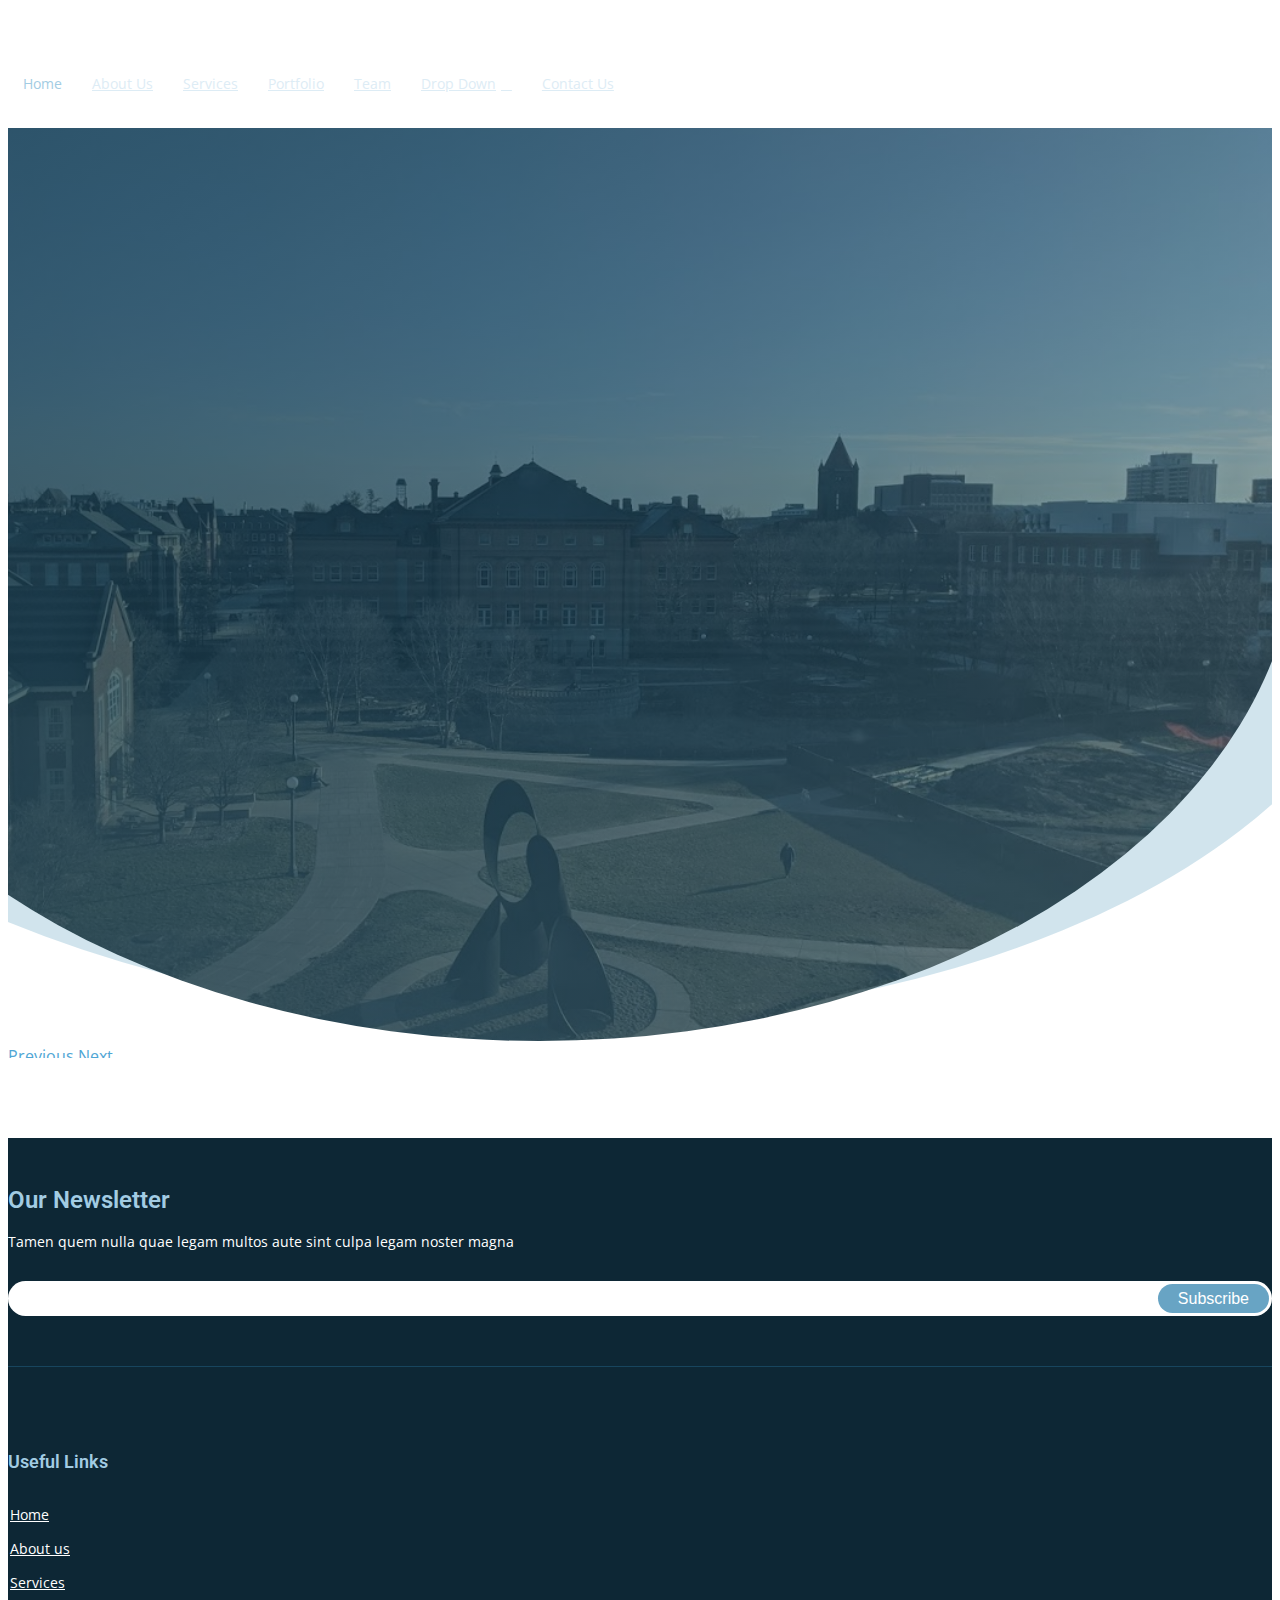
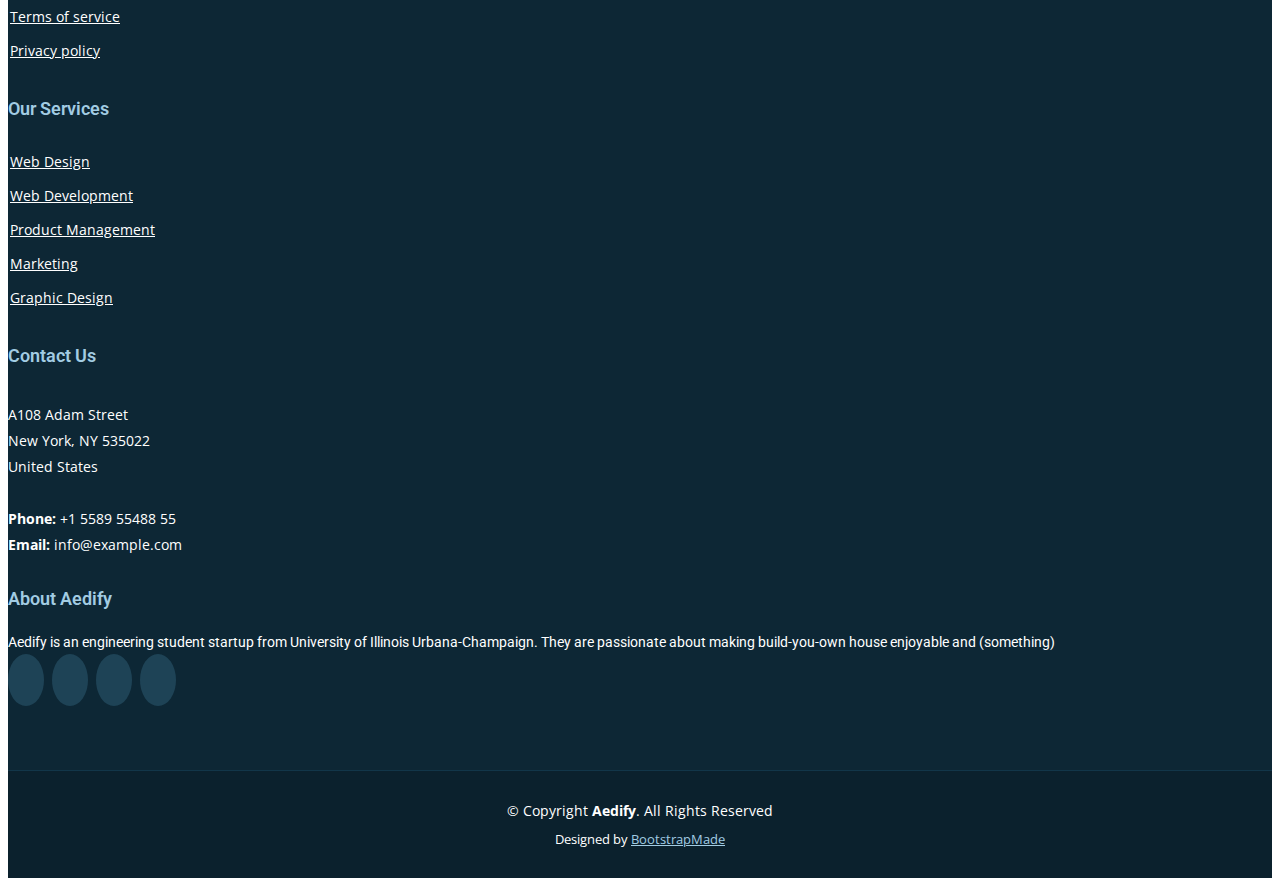
==== index.html @ 58fcf694 "hide main page from Cozad" ====
<!DOCTYPE html>
<html lang="en">

<head>
  <meta charset="utf-8">
  <meta content="width=device-width, initial-scale=1.0" name="viewport">

  <title>Moderna Bootstrap Template - Index</title>
  <meta content="" name="descriptison">
  <meta content="" name="keywords">

  <!-- Favicons -->
  <link href="assets/img/favicon.png" rel="icon">
  <link href="assets/img/apple-touch-icon.png" rel="apple-touch-icon">

  <!-- Google Fonts -->
  <link href="https://fonts.googleapis.com/css?family=Open+Sans:300,300i,400,400i,600,600i,700,700i|Roboto:300,300i,400,400i,500,500i,700,700i&display=swap" rel="stylesheet">

  <!-- Vendor CSS Files -->
  <link href="assets/vendor/bootstrap/css/bootstrap.min.css" rel="stylesheet">
  <link href="assets/vendor/animate.css/animate.min.css" rel="stylesheet">
  <link href="assets/vendor/icofont/icofont.min.css" rel="stylesheet">
  <link href="assets/vendor/boxicons/css/boxicons.min.css" rel="stylesheet">
  <link href="assets/vendor/venobox/venobox.css" rel="stylesheet">
  <link href="assets/vendor/owl.carousel/assets/owl.carousel.min.css" rel="stylesheet">
  <link href="assets/vendor/aos/aos.css" rel="stylesheet">

  <!-- Template Main CSS File -->
  <link href="assets/css/style.css" rel="stylesheet">

  <!-- =======================================================
  * Template Name: Moderna - v2.0.0
  * Template URL: https://bootstrapmade.com/free-bootstrap-template-corporate-moderna/
  * Author: BootstrapMade.com
  * License: https://bootstrapmade.com/license/
  ======================================================== -->
</head>

<body>

  <!-- ======= Header ======= -->
  <header id="header" class="fixed-top header-transparent">
    <div class="container">

      <div class="logo float-left">
        <h1 class="text-light"><a href="index.html"><span>Aedify</span></a></h1>
        <!-- Uncomment below if you prefer to use an image logo -->
        <!-- <a href="index.html"><img src="assets/img/logo.png" alt="" class="img-fluid"></a>-->
      </div>

      <nav class="nav-menu float-right d-none d-lg-block">
        <ul>
          <li class="active"><a href="index.html">Home</a></li>
          <li><a href="about.html">About Us</a></li>
          <li><a href="services.html">Services</a></li>
          <li><a href="portfolio.html">Portfolio</a></li>
          <li><a href="team.html">Team</a></li>
          <li class="drop-down"><a href="">Drop Down</a>
            <ul>
              <li><a href="#">Drop Down 1</a></li>
              <li class="drop-down"><a href="#">Drop Down 2</a>
                <ul>
                  <li><a href="#">Deep Drop Down 1</a></li>
                  <li><a href="#">Deep Drop Down 2</a></li>
                  <li><a href="#">Deep Drop Down 3</a></li>
                  <li><a href="#">Deep Drop Down 4</a></li>
                  <li><a href="#">Deep Drop Down 5</a></li>
                </ul>
              </li>
              <li><a href="#">Drop Down 3</a></li>
              <li><a href="#">Drop Down 4</a></li>
              <li><a href="#">Drop Down 5</a></li>
            </ul>
          </li>
          <li><a href="contact.html">Contact Us</a></li>
        </ul>
      </nav>


            <!-- .nav-menu -->
      <!--tesla template starts here-->
                <!-- Test -->
      <!--<ul class="side_nav-container tds-list">
              <li data-gtm-event="navigation" data-gtm-location="left nav" data-gtm-drawer="showcase--eHDot-oGchg" class="side_nav-item side_nav-item--selected" data-title="tesla">
                <div class="side_nav-tab"></div>
                <div class="side_nav-label" data-button-text="Tesla">Tesla</div>
              </li>
              <li data-gtm-event="navigation" data-gtm-location="left nav" data-gtm-drawer="showcase--oMA-XozZc-k" class="side_nav-item" data-title="powereverything">
                <div class="side_nav-tab"></div>
                <div class="side_nav-label" data-button-text="Power Everything">Power Everything</div>
              </li>
              <li data-gtm-event="navigation" data-gtm-location="left nav" data-gtm-drawer="showcase--5p_VgtRr8a0" class="side_nav-item" data-title="teslaaccessories">
                <div class="side_nav-tab"></div>
                <div class="side_nav-label" data-button-text="Tesla Accessories">Tesla Accessories</div>
              </li>
              <li data-gtm-event="navigation" data-gtm-location="left nav" data-gtm-drawer="showcase--9THHwCMd300" class="side_nav-item " data-title="modely">
                <div class="side_nav-tab"></div>
                <div class="side_nav-label" data-button-text="Model Y">Model Y</div>
              </li></ul>
  <!  <tesla template ends here-->
    </div>
  </header><!-- End Header -->

  <!-- ======= Hero Section ======= -->
  <section id="hero" class="d-flex justify-cntent-center align-items-center">
    <div id="heroCarousel" class="container carousel carousel-fade" data-ride="carousel">

      <!-- Slide 1 -->
      <div class="carousel-item active">
        <div class="carousel-container">
          <h2 class="animated fadeInDown">Welcome to <span>Aedify</span></h2>
          <p class="animated fadeInUp">Aedify aims to achieve construction 4.0 for single family home by facilitating the process through transparent schedule updating, RFID tracking and streamlined permitting/financing services</p>
          <a href="" class="btn-get-started animated fadeInUp">Read More</a>
        </div>
      </div>

      <!-- Slide 2 -->
      <div class="carousel-item">
        <div class="carousel-container">
          <h2 class="animated fadeInDown">Lorem Ipsum Dolor</h2>
          <p class="animated fadeInUp">Ut velit est quam dolor ad a aliquid qui aliquid. Sequi ea ut et est quaerat sequi nihil ut aliquam. Occaecati alias dolorem mollitia ut. Similique ea voluptatem. Esse doloremque accusamus repellendus deleniti vel. Minus et tempore modi architecto.</p>
          <a href="" class="btn-get-started animated fadeInUp">Read More</a>
        </div>
      </div>

      <!-- Slide 3 -->
      <div class="carousel-item">
        <div class="carousel-container">
          <h2 class="animated fadeInDown">Sequi ea ut et est quaerat</h2>
          <p class="animated fadeInUp">Ut velit est quam dolor ad a aliquid qui aliquid. Sequi ea ut et est quaerat sequi nihil ut aliquam. Occaecati alias dolorem mollitia ut. Similique ea voluptatem. Esse doloremque accusamus repellendus deleniti vel. Minus et tempore modi architecto.</p>
          <a href="" class="btn-get-started animated fadeInUp">Read More</a>
        </div>
      </div>

      <a class="carousel-control-prev" href="#heroCarousel" role="button" data-slide="prev">
        <span class="carousel-control-prev-icon bx bx-chevron-left" aria-hidden="true"></span>
        <span class="sr-only">Previous</span>
      </a>

      <a class="carousel-control-next" href="#heroCarousel" role="button" data-slide="next">
        <span class="carousel-control-next-icon bx bx-chevron-right" aria-hidden="true"></span>
        <span class="sr-only">Next</span>
      </a>

    </div>
  </section><!-- End Hero -->

  <main id="main">

    <!-- ======= Services Section ======= -->
    <!--hide from Cozad





    <section class="services">
      <div class="container">

        <div class="row">
          <div class="col-md-4 col-lg-3 d-flex align-items-stretch" data-aos="fade-up">
            <div class="icon-box icon-box-pink">
              <div class="icon"><i class="bx bxl-dribbble"></i></div>
              <h4 class="title"><a href="">Step 1</a></h4>
              <p class="description">Select a design</p>
            </div>
          </div>

          <div class="col-md-4 col-lg-3 d-flex align-items-stretch" data-aos="fade-up" data-aos-delay="100">
            <div class="icon-box icon-box-cyan">
              <div class="icon"><i class="bx bx-file"></i></div>
              <h4 class="title"><a href="">Step 2</a></h4>
              <p class="description">Select financing + analytics plan</p>
            </div>
          </div>

          <div class="col-md-4 col-lg-3 d-flex align-items-stretch" data-aos="fade-up" data-aos-delay="300">
            <div class="icon-box icon-box-green">
              <div class="icon"><i class="bx bx-tachometer"></i></div>
              <h4 class="title"><a href="">Step 3</a></h4>
              <p class="description">Permitting forms autofill</p>
            </div>
          </div>

          <div class="col-md-4 col-lg-3 d-flex align-items-stretch" data-aos="fade-up" data-aos-delay="400">
            <div class="icon-box icon-box-purple">
              <div class="icon"><i class="bx bx-world"></i></div>
              <h4 class="title"><a href="">Step 4</a></h4>
              <p class="description">Select external experts</p>
            </div>
          </div>

          <div class="col-md-4 col-lg-3 d-flex align-items-stretch" data-aos="fade-up" data-aos-delay="500">
            <div class="icon-box icon-box-blue">
              <div class="icon"><i class="bx bx-world"></i></div>
              <h4 class="title"><a href="">Step 5</a></h4>
              <p class="description">Handle billing</p>
            </div>
          </div>
        </div>

      </div>
    </section><!-- End Services Section -->

    <!-- ======= Why Us Section ======= -->
    <!--hide from Cozad
    <section class="why-us section-bg" data-aos="fade-up" date-aos-delay="200">
      <div class="container">

        <div class="row">
          <div class="col-lg-6 video-box">
            <img src="assets/img/why-us.jpg" class="img-fluid" alt="">
            <a href="https://www.youtube.com/watch?v=jDDaplaOz7Q" class="venobox play-btn mb-4" data-vbtype="video" data-autoplay="true"></a>
            <h4 class="title"><a href="">we replace this video into our own step-by-step video, 2-min long</a></h4>
          </div>

          <div class="col-lg-6 d-flex flex-column justify-content-center p-5">

            <div class="icon-box">
              <div class="icon"><i class="bx bx-fingerprint"></i></div>
              <h4 class="title"><a href="">(I don't know what this is)Lorem Ipsum</a></h4>
              <p class="description">Voluptatum deleniti atque corrupti quos dolores et quas molestias excepturi sint occaecati cupiditate non provident</p>
            </div>

            <div class="icon-box">
              <div class="icon"><i class="bx bx-gift"></i></div>
              <h4 class="title"><a href="">(I don't know what this is)Nemo Enim</a></h4>
              <p class="description">At vero eos et accusamus et iusto odio dignissimos ducimus qui blanditiis praesentium voluptatum deleniti atque</p>
            </div>

          </div>
        </div>

      </div>
    </section><!-- End Why Us Section -->

    <!-- ======= Features Section ======= -->
    <!--hide from Cozad
    <section class="features">
      <div class="container">

        <div class="section-title">
          <h2>Features</h2>
          <p>Building your customized home is not a chaos anymore! With the service of Aedify, we walk you through all the steps and materials you need in 5 mins!</p>
        </div>

        <div class="row" data-aos="fade-up">
          <div class="col-md-5">
            <img src="assets/img/features-1.svg" class="img-fluid" alt="">
          </div>
          <div class="col-md-7 pt-4">
            <h3>Choosing an afforable, highly customized plan</h3>
            <p class="font-italic">
              say something here
            </p>
            <ul>
              <li><i class="icofont-check"></i> Buy drawing</li>
              <li><i class="icofont-check"></i> Buy service combo</li>
            </ul>
          </div>
        </div>

        <div class="row" data-aos="fade-up">
          <div class="col-md-5 order-1 order-md-2">
            <img src="assets/img/features-2.svg" class="img-fluid" alt="">
          </div>
          <div class="col-md-7 pt-5 order-2 order-md-1">
            <h3>Selecting financing + analytics plan</h3>
            <p class="font-italic">
              say something here
            </p>
            <p>
              plans are: (who's research is this?)
            </p>
          </div>
        </div>

        <div class="row" data-aos="fade-up">
          <div class="col-md-5">
            <img src="assets/img/features-3.svg" class="img-fluid" alt="">
          </div>
          <div class="col-md-7 pt-5">
            <h3>Permitting illustration and autofill</h3>
            <p>say something here</p>
            <ul>
              <li><i class="icofont-check"></i> (the first step of permitting) </li>
              <li><i class="icofont-check"></i> (the second step of permitting)</li>
              <li><i class="icofont-check"></i> (the third step of permitting)</li>
            </ul>
          </div>
        </div>

        <div class="row" data-aos="fade-up">
          <div class="col-md-5 order-1 order-md-2">
            <img src="assets/img/features-4.svg" class="img-fluid" alt="">
          </div>
          <div class="col-md-7 pt-5 order-2 order-md-1">
            <h3>Who are the experts on board</h3>
            <p class="font-italic">
              To build a house, you need builder (construction teams), designer (architects), engineers......
            </p>
            <p>
              say something here.
            </p>
          </div>
        </div>

        <div class="row" data-aos="fade-up">
          <div class="col-md-5 order-1 order-md-2">
            <img src="assets/img/features-4.svg" class="img-fluid" alt="">
          </div>
          <div class="col-md-7 pt-5 order-2 order-md-1">
            <h3>Handling billings</h3>
            <p class="font-italic">
              Here are all the billing forms you need to fill out:
            </p>
            <p>
              (form 1)
              (form 2)
              (form 3)
            </p>
          </div>
        </div>
      </div>
    </section><!-- End Features Section -->

  </main><!-- End #main -->

  <!-- ======= Footer ======= -->
  <footer id="footer" data-aos="fade-up" data-aos-easing="ease-in-out" data-aos-duration="500">

    <div class="footer-newsletter">
      <div class="container">
        <div class="row">
          <div class="col-lg-6">
            <h4>Our Newsletter</h4>
            <p>Tamen quem nulla quae legam multos aute sint culpa legam noster magna</p>
          </div>
          <div class="col-lg-6">
            <form action="" method="post">
              <input type="email" name="email"><input type="submit" value="Subscribe">
            </form>
          </div>
        </div>
      </div>
    </div>

    <div class="footer-top">
      <div class="container">
        <div class="row">

          <div class="col-lg-3 col-md-6 footer-links">
            <h4>Useful Links</h4>
            <ul>
              <li><i class="bx bx-chevron-right"></i> <a href="#">Home</a></li>
              <li><i class="bx bx-chevron-right"></i> <a href="#">About us</a></li>
              <li><i class="bx bx-chevron-right"></i> <a href="#">Services</a></li>
              <li><i class="bx bx-chevron-right"></i> <a href="#">Terms of service</a></li>
              <li><i class="bx bx-chevron-right"></i> <a href="#">Privacy policy</a></li>
            </ul>
          </div>

          <div class="col-lg-3 col-md-6 footer-links">
            <h4>Our Services</h4>
            <ul>
              <li><i class="bx bx-chevron-right"></i> <a href="#">Web Design</a></li>
              <li><i class="bx bx-chevron-right"></i> <a href="#">Web Development</a></li>
              <li><i class="bx bx-chevron-right"></i> <a href="#">Product Management</a></li>
              <li><i class="bx bx-chevron-right"></i> <a href="#">Marketing</a></li>
              <li><i class="bx bx-chevron-right"></i> <a href="#">Graphic Design</a></li>
            </ul>
          </div>

          <div class="col-lg-3 col-md-6 footer-contact">
            <h4>Contact Us</h4>
            <p>
              A108 Adam Street <br>
              New York, NY 535022<br>
              United States <br><br>
              <strong>Phone:</strong> +1 5589 55488 55<br>
              <strong>Email:</strong> info@example.com<br>
            </p>

          </div>

          <div class="col-lg-3 col-md-6 footer-info">
            <h3>About Aedify</h3>
            <p>Aedify is an engineering student startup from University of Illinois Urbana-Champaign. They are passionate about making build-you-own house enjoyable and (something)</p>
            <div class="social-links mt-3">
              <a href="#" class="twitter"><i class="bx bxl-twitter"></i></a>
              <a href="#" class="facebook"><i class="bx bxl-facebook"></i></a>
              <a href="#" class="instagram"><i class="bx bxl-instagram"></i></a>
              <a href="#" class="linkedin"><i class="bx bxl-linkedin"></i></a>
            </div>
          </div>

        </div>
      </div>
    </div>

    <div class="container">
      <div class="copyright">
        &copy; Copyright <strong><span>Aedify</span></strong>. All Rights Reserved
      </div>
      <div class="credits">
        <!-- All the links in the footer should remain intact. -->
        <!-- You can delete the links only if you purchased the pro version. -->
        <!-- Licensing information: https://bootstrapmade.com/license/ -->
        <!-- Purchase the pro version with working PHP/AJAX contact form: https://bootstrapmade.com/free-bootstrap-template-corporate-moderna/ -->
        Designed by <a href="https://bootstrapmade.com/">BootstrapMade</a>
      </div>
    </div>
  </footer><!-- End Footer -->

  <a href="#" class="back-to-top"><i class="icofont-simple-up"></i></a>

  <!-- Vendor JS Files -->
  <script src="assets/vendor/jquery/jquery.min.js"></script>
  <script src="assets/vendor/bootstrap/js/bootstrap.bundle.min.js"></script>
  <script src="assets/vendor/jquery.easing/jquery.easing.min.js"></script>
  <script src="assets/vendor/php-email-form/validate.js"></script>
  <script src="assets/vendor/venobox/venobox.min.js"></script>
  <script src="assets/vendor/waypoints/jquery.waypoints.min.js"></script>
  <script src="assets/vendor/counterup/counterup.min.js"></script>
  <script src="assets/vendor/owl.carousel/owl.carousel.min.js"></script>
  <script src="assets/vendor/isotope-layout/isotope.pkgd.min.js"></script>
  <script src="assets/vendor/aos/aos.js"></script>

  <!-- Template Main JS File -->
  <script src="assets/js/main.js"></script>

</body>

</html>
---- assets/css/style.css ----
/**
* Template Name: Moderna - v2.0.0
* Template URL: https://bootstrapmade.com/free-bootstrap-template-corporate-moderna/
* Author: BootstrapMade.com
* License: https://bootstrapmade.com/license/
*/

/*--------------------------------------------------------------
# General
--------------------------------------------------------------*/
body {
  font-family: "Open Sans", sans-serif;
  color: #444;
}

a {
  color: #4fa6d5;
}

a:hover {
  color: #45beff;
  text-decoration: none;
}

h1, h2, h3, h4, h5, h6, .font-primary {
  font-family: "Roboto", sans-serif;
}

/*--------------------------------------------------------------
# Back to top button
--------------------------------------------------------------*/
.back-to-top {
  position: fixed;
  display: none;
  width: 40px;
  height: 40px;
  border-radius: 3px;
  right: 15px;
  bottom: 15px;
  background: #68A4C4;
  color: #fff;
  transition: display 0.5s ease-in-out;
  z-index: 99999;
}

.back-to-top i {
  font-size: 24px;
  position: absolute;
  top: 8px;
  left: 8px;
}

.back-to-top:hover {
  color: #fff;
  background: #85b6cf;
  transition: background 0.2s ease-in-out;
}

/*--------------------------------------------------------------
# Header
--------------------------------------------------------------*/
#header {
  height: 80px;
  transition: all 0.5s;
  z-index: 997;
  transition: all 0.5s;
  padding: 20px 0;
  background: #1e4356;
}

#header.header-transparent {
  background: none;
}

#header.header-scrolled {
  background: rgba(30, 67, 86, 0.8);
  height: 60px;
  padding: 10px 0;
}

#header .logo h1 {
  font-size: 28px;
  margin: 0;
  padding: 4px 0;
  line-height: 1;
  font-weight: 400;
  letter-spacing: 3px;
  text-transform: uppercase;
}

#header .logo h1 a, #header .logo h1 a:hover {
  color: #fff;
  text-decoration: none;
}

#header .logo img {
  padding: 0;
  margin: 0;
  max-height: 40px;
}

#main {
  margin-top: 80px;
}

/*--------------------------------------------------------------
# Navigation Menu
--------------------------------------------------------------*/
/* Desktop Navigation */
.nav-menu, .nav-menu * {
  margin: 0;
  padding: 0;
  list-style: none;
}

.nav-menu > ul > li {
  position: relative;
  white-space: nowrap;
  float: left;
}

.nav-menu a {
  display: block;
  position: relative;
  color: #ddecf5;
  padding: 10px 15px;
  transition: 0.3s;
  font-size: 14px;
  font-family: "Open Sans", sans-serif;
}

.nav-menu a:hover, .nav-menu .active > a, .nav-menu li:hover > a {
  color: #a2cce3;
  text-decoration: none;
}

.nav-menu .drop-down ul {
  display: block;
  position: absolute;
  left: 0;
  top: calc(100% - 30px);
  z-index: 99;
  opacity: 0;
  visibility: hidden;
  padding: 10px 0;
  background: #fff;
  box-shadow: 0px 0px 30px rgba(127, 137, 161, 0.25);
  transition: ease all 0.3s;
}

.nav-menu .drop-down:hover > ul {
  opacity: 1;
  top: 100%;
  visibility: visible;
}

.nav-menu .drop-down li {
  min-width: 180px;
  position: relative;
}

.nav-menu .drop-down ul a {
  padding: 10px 20px;
  font-size: 14px;
  font-weight: 500;
  text-transform: none;
  color: #1c3745;
}

.nav-menu .drop-down ul a:hover, .nav-menu .drop-down ul .active > a, .nav-menu .drop-down ul li:hover > a {
  color: #68A4C4;
}

.nav-menu .drop-down > a:after {
  content: "\ea99";
  font-family: IcoFont;
  padding-left: 5px;
}

.nav-menu .drop-down .drop-down ul {
  top: 0;
  left: calc(100% - 30px);
}

.nav-menu .drop-down .drop-down:hover > ul {
  opacity: 1;
  top: 0;
  left: 100%;
}

.nav-menu .drop-down .drop-down > a {
  padding-right: 35px;
}

.nav-menu .drop-down .drop-down > a:after {
  content: "\eaa0";
  font-family: IcoFont;
  position: absolute;
  right: 15px;
}

@media (max-width: 1366px) {
  .nav-menu .drop-down .drop-down ul {
    left: -90%;
  }
  .nav-menu .drop-down .drop-down:hover > ul {
    left: -100%;
  }
  .nav-menu .drop-down .drop-down > a:after {
    content: "\ea9d";
  }
}

/* Mobile Navigation */
.mobile-nav {
  position: fixed;
  top: 0;
  bottom: 0;
  z-index: 9999;
  overflow-y: auto;
  left: -260px;
  width: 260px;
  padding-top: 18px;
  background: #1e4356;
  transition: 0.4s;
}

.mobile-nav * {
  margin: 0;
  padding: 0;
  list-style: none;
}

.mobile-nav a {
  display: block;
  position: relative;
  color: #ddecf5;
  padding: 10px 20px;
  font-weight: 500;
}

.mobile-nav a:hover, .mobile-nav .active > a, .mobile-nav li:hover > a {
  color: #a2cce3;
  text-decoration: none;
}

.mobile-nav .drop-down > a:after {
  content: "\ea99";
  font-family: IcoFont;
  padding-left: 10px;
  position: absolute;
  right: 15px;
}

.mobile-nav .active.drop-down > a:after {
  content: "\eaa0";
}

.mobile-nav .drop-down > a {
  padding-right: 35px;
}

.mobile-nav .drop-down ul {
  display: none;
  overflow: hidden;
}

.mobile-nav .drop-down li {
  padding-left: 20px;
}

.mobile-nav-toggle {
  position: fixed;
  right: 15px;
  top: 15px;
  z-index: 9998;
  border: 0;
  background: none;
  font-size: 24px;
  transition: all 0.4s;
  outline: none !important;
  line-height: 1;
  cursor: pointer;
  text-align: right;
}

.mobile-nav-toggle i {
  color: #fff;
}

.mobile-nav-overly {
  width: 100%;
  height: 100%;
  z-index: 9997;
  top: 0;
  left: 0;
  position: fixed;
  background: rgba(30, 67, 86, 0.9);
  overflow: hidden;
  display: none;
}

.mobile-nav-active {
  overflow: hidden;
}

.mobile-nav-active .mobile-nav {
  left: 0;
}

.mobile-nav-active .mobile-nav-toggle i {
  color: #fff;
}

/*--------------------------------------------------------------
# Hero Section
--------------------------------------------------------------*/
#hero {
  width: 100%;
  height: 90vh;
  overflow: hidden;
  position: relative;
}

#hero::after {
  content: '';
  position: absolute;
  left: 00%;
  top: 00%;
  width: 120%;
  height: 110%;
  background: linear-gradient(to right, rgba(30, 67, 86, 0.8), rgba(30, 67, 86, 0.5)), url("../img/bardeen.jpg") center top no-repeat fixed;
  background-size: 100%;
  z-index: 0;
  border-radius: 0 0 50% 50%;
  transform: translateX(-15%) translateY(-110px) rotate(0deg);
}

#hero::before {
  content: '';
  position: absolute;
  left: 40%;
  top: -10%;
  width: 140%;
  height: 105%;
  background: #68A4C4;
  opacity: 0.3;
  z-index: 0;
  border-radius: 0 0 50% 50%;
  transform: translateX(-50%) translateY(10px) rotate(2deg);
}

#hero .carousel-container {
  display: flex;
  justify-content: center;
  align-items: center;
  flex-direction: column;
  text-align: center;
  bottom: 0;
  top: 0;
  left: 0;
  right: 0;
}

#hero h2 {
  color: #fff;
  margin-bottom: 30px;
  font-size: 48px;
  font-weight: 700;
}

#hero p {
  width: 80%;
  -webkit-animation-delay: 0.4s;
  animation-delay: 0.4s;
  margin: 0 auto 30px auto;
  color: #fff;
}

#hero .carousel-control-prev, #hero .carousel-control-next {
  width: 10%;
}

#hero .carousel-control-next-icon, #hero .carousel-control-prev-icon {
  background: none;
  font-size: 48px;
  line-height: 1;
  width: auto;
  height: auto;
}

#hero .btn-get-started {
  font-family: "Roboto", sans-serif;
  font-weight: 500;
  font-size: 14px;
  letter-spacing: 1px;
  display: inline-block;
  padding: 12px 32px;
  border-radius: 50px;
  transition: 0.5s;
  line-height: 1;
  margin: 10px;
  color: #fff;
  -webkit-animation-delay: 0.8s;
  animation-delay: 0.8s;
  border: 2px solid #68A4C4;
}

#hero .btn-get-started:hover {
  background: #68A4C4;
  color: #fff;
  text-decoration: none;
}

@media (min-width: 1024px) {
  #hero p {
    width: 60%;
  }
  #hero .carousel-control-prev, #hero .carousel-control-next {
    width: 5%;
  }
}

@media (max-width: 768px) {
  #hero h2 {
    font-size: 28px;
  }
  #hero::after {
    width: 180%;
    height: 95%;
    border-radius: 0 0 50% 50%;
    transform: translateX(-50%) rotate(0deg);
  }
  #hero::before {
    top: 0;
    width: 180%;
    height: 94%;
    border-radius: 0 0 50% 50%;
    transform: translateX(-50%) translateY(20px) rotate(4deg);
  }
}

@media (max-width: 575px) {
  #hero::after {
    left: 40%;
    top: 0;
    width: 200%;
    height: 95%;
    border-radius: 0 0 50% 50%;
    transform: translateX(-50%) rotate(0deg);
  }
  #hero::before {
    left: 50%;
    top: 0;
    width: 200%;
    height: 94%;
    border-radius: 0 0 50% 50%;
    transform: translateX(-50%) translateY(20px) rotate(4deg);
  }
}

/*--------------------------------------------------------------
# Sections General
--------------------------------------------------------------*/
section {
  padding: 60px 0;
}

.section-bg {
  background-color: #f3f8fa;
}

.section-title {
  text-align: center;
  padding-bottom: 30px;
}

.section-title h2 {
  font-size: 28px;
  font-weight: 400;
  margin-bottom: 20px;
  padding-bottom: 20px;
  position: relative;
}

.section-title h2::before {
  content: '';
  position: absolute;
  display: block;
  width: 120px;
  height: 1px;
  background: #ddd;
  bottom: 1px;
  left: calc(50% - 60px);
}

.section-title h2::after {
  content: '';
  position: absolute;
  display: block;
  width: 40px;
  height: 3px;
  background: #68A4C4;
  bottom: 0;
  left: calc(50% - 20px);
}

.section-title p {
  margin-bottom: 0;
}

/*--------------------------------------------------------------
# Breadcrumbs
--------------------------------------------------------------*/
.breadcrumbs {
  padding: 15px 0;
  background-color: #f3f8fa;
  min-height: 40px;
}

.breadcrumbs h2 {
  font-size: 28px;
  font-weight: 300;
}

.breadcrumbs ol {
  display: flex;
  flex-wrap: wrap;
  list-style: none;
  padding: 0;
  margin: 0;
}

.breadcrumbs ol li + li {
  padding-left: 10px;
}

.breadcrumbs ol li + li::before {
  display: inline-block;
  padding-right: 10px;
  color: #6c757d;
  content: "/";
}

@media (max-width: 768px) {
  .breadcrumbs .d-flex {
    display: block !important;
  }
  .breadcrumbs ol {
    display: block;
  }
  .breadcrumbs ol li {
    display: inline-block;
  }
}

/*--------------------------------------------------------------
# Our Services
--------------------------------------------------------------*/
.services {
  padding-bottom: 20px;
}

.services .icon-box {
  padding: 30px;
  position: relative;
  overflow: hidden;
  margin: 0  0 40px 0;
  background: #fff;
  box-shadow: 0 5px 26px 0 rgba(68, 88, 144, 0.14);
  transition: all 0.3s ease-in-out;
  text-align: center;
  border: 1px solid #fff;
}

.services .icon {
  margin: 0 auto 20px auto;
  padding-top: 17px;
  display: inline-block;
  text-align: center;
  border-radius: 50%;
  width: 72px;
  height: 72px;
}

.services .icon i {
  font-size: 36px;
  line-height: 1;
}

.services .title {
  font-weight: 700;
  margin-bottom: 15px;
  font-size: 18px;
}

.services .title a {
  color: #111;
}

.services .description {
  font-size: 15px;
  line-height: 28px;
  margin-bottom: 0;
}

.services .icon-box-pink .icon {
  background: #fceef3;
}

.services .icon-box-pink .icon i {
  color: #ff689b;
}

.services .icon-box-pink:hover {
  border-color: #ff689b;
}

.services .icon-box-cyan .icon {
  background: #e6fdfc;
}

.services .icon-box-cyan .icon i {
  color: #3fcdc7;
}

.services .icon-box-cyan:hover {
  border-color: #3fcdc7;
}

.services .icon-box-green .icon {
  background: #eafde7;
}

.services .icon-box-green .icon i {
  color: #41cf2e;
}

.services .icon-box-green:hover {
  border-color: #41cf2e;
}

.services .icon-box-blue .icon {
  background: #e1eeff;
}

.services .icon-box-blue .icon i {
  color: #2282ff;
}

.services .icon-box-blue:hover {
  border-color: #2282ff;
}

.services .icon-box-purple .icon {
  background: #ECEAF6;
}

.services .icon-box-purple .icon i {
  color: #7700FF;
}

.services .icon-box-purple:hover {
  border-color: #7700FF;
}

/*--------------------------------------------------------------
# Why Us
--------------------------------------------------------------*/
.why-us .container {
  box-shadow: 0 5px 25px 0 rgba(214, 215, 216, 0.6);
  background: #fff;
}

.why-us .icon-box + .icon-box {
  margin-top: 50px;
}

.why-us .icon-box .icon {
  float: left;
  display: flex;
  align-items: center;
  justify-content: center;
  width: 72px;
  height: 72px;
  background: #f3f8fa;
  border-radius: 6px;
  transition: 0.5s;
}

.why-us .icon-box .icon i {
  color: #68A4C4;
  font-size: 32px;
}

.why-us .icon-box:hover .icon {
  background: #68A4C4;
}

.why-us .icon-box:hover .icon i {
  color: #fff;
}

.why-us .icon-box .title {
  margin-left: 95px;
  font-weight: 700;
  margin-bottom: 10px;
  font-size: 18px;
  text-transform: uppercase;
}

.why-us .icon-box .title a {
  color: #343a40;
  transition: 0.3s;
}

.why-us .icon-box .title a:hover {
  color: #68A4C4;
}

.why-us .icon-box .description {
  margin-left: 95px;
  line-height: 24px;
  font-size: 14px;
}

.why-us .video-box {
  position: relative;
}

.why-us .video-box img {
  padding-top: 15px;
  padding-bottom: 15px;
}

.why-us .play-btn {
  width: 94px;
  height: 94px;
  background: radial-gradient(#68A4C4 50%, rgba(104, 164, 196, 0.4) 52%);
  border-radius: 50%;
  display: block;
  position: absolute;
  left: calc(50% - 47px);
  top: calc(50% - 47px);
  overflow: hidden;
}

.why-us .play-btn::after {
  content: '';
  position: absolute;
  left: 50%;
  top: 50%;
  transform: translateX(-40%) translateY(-50%);
  width: 0;
  height: 0;
  border-top: 10px solid transparent;
  border-bottom: 10px solid transparent;
  border-left: 15px solid #fff;
  z-index: 100;
  transition: all 400ms cubic-bezier(0.55, 0.055, 0.675, 0.19);
}

.why-us .play-btn::before {
  content: '';
  position: absolute;
  width: 120px;
  height: 120px;
  -webkit-animation-delay: 0s;
  animation-delay: 0s;
  -webkit-animation: pulsate-btn 2s;
  animation: pulsate-btn 2s;
  -webkit-animation-direction: forwards;
  animation-direction: forwards;
  -webkit-animation-iteration-count: infinite;
  animation-iteration-count: infinite;
  -webkit-animation-timing-function: steps;
  animation-timing-function: steps;
  opacity: 1;
  border-radius: 50%;
  border: 5px solid rgba(104, 164, 196, 0.7);
  top: -15%;
  left: -15%;
  background: rgba(198, 16, 0, 0);
}

.why-us .play-btn:hover::after {
  border-left: 15px solid #68A4C4;
  transform: scale(20);
}

.why-us .play-btn:hover::before {
  content: '';
  position: absolute;
  left: 50%;
  top: 50%;
  transform: translateX(-40%) translateY(-50%);
  width: 0;
  height: 0;
  border: none;
  border-top: 10px solid transparent;
  border-bottom: 10px solid transparent;
  border-left: 15px solid #fff;
  z-index: 200;
  -webkit-animation: none;
  animation: none;
  border-radius: 0;
}

@-webkit-keyframes pulsate-btn {
  0% {
    transform: scale(0.6, 0.6);
    opacity: 1;
  }
  100% {
    transform: scale(1, 1);
    opacity: 0;
  }
}

@keyframes pulsate-btn {
  0% {
    transform: scale(0.6, 0.6);
    opacity: 1;
  }
  100% {
    transform: scale(1, 1);
    opacity: 0;
  }
}

/*--------------------------------------------------------------
# Features
--------------------------------------------------------------*/
.features .row + .row {
  margin-top: 100px;
}

.features h3 {
  font-weight: 400;
  font-size: 24px;
}

.features ul {
  list-style: none;
  padding: 0;
}

.features ul li {
  padding-bottom: 10px;
}

.features ul i {
  font-size: 20px;
  padding-right: 4px;
  color: #68A4C4;
}

.features p:last-child {
  margin-bottom: 0;
}

/*--------------------------------------------------------------
# About
--------------------------------------------------------------*/
.about h3 {
  font-weight: 400;
  font-size: 26px;
}

.about ul {
  list-style: none;
  padding: 0;
}

.about ul li {
  padding-bottom: 10px;
}

.about ul i {
  font-size: 20px;
  padding-right: 4px;
  color: #68A4C4;
}

.about p:last-child {
  margin-bottom: 0;
}

/*--------------------------------------------------------------
# Facts
--------------------------------------------------------------*/
.facts .counters span {
  font-size: 48px;
  display: block;
  color: #68A4C4;
}

.facts .counters p {
  padding: 0;
  margin: 0 0 20px 0;
  font-family: "Roboto", sans-serif;
  font-size: 14px;
}

/*--------------------------------------------------------------
# Our Skills
--------------------------------------------------------------*/
.skills {
  padding: 60px 0;
}

.skills .progress {
  height: 35px;
  margin-bottom: 10px;
}

.skills .progress .skill {
  line-height: 35px;
  padding: 0;
  margin: 0 0 0 20px;
  text-transform: uppercase;
}

.skills .progress .skill .val {
  float: right;
  font-style: normal;
  margin: 0 20px 0 0;
}

.skills .progress-bar {
  width: 1px;
  text-align: left;
  transition: .9s;
}

/*--------------------------------------------------------------
# Tetstimonials
--------------------------------------------------------------*/
.testimonials {
  padding: 60px 0;
}

.testimonials .section-header {
  margin-bottom: 40px;
}

.testimonials .testimonial-item {
  text-align: center;
}

.testimonials .testimonial-item .testimonial-img {
  width: 120px;
  border-radius: 50%;
  border: 4px solid #fff;
  margin: 0 auto;
}

.testimonials .testimonial-item h3 {
  font-size: 20px;
  font-weight: bold;
  margin: 10px 0 5px 0;
  color: #111;
}

.testimonials .testimonial-item h4 {
  font-size: 14px;
  color: #999;
  margin: 0 0 15px 0;
}

.testimonials .testimonial-item .quote-icon-left, .testimonials .testimonial-item .quote-icon-right {
  color: #fbfcfd;
  font-size: 26px;
}

.testimonials .testimonial-item .quote-icon-left {
  display: inline-block;
  left: -5px;
  position: relative;
}

.testimonials .testimonial-item .quote-icon-right {
  display: inline-block;
  right: -5px;
  position: relative;
  top: 10px;
}

.testimonials .testimonial-item p {
  font-style: italic;
  margin: 0 auto 15px auto;
}

.testimonials .owl-nav, .testimonials .owl-dots {
  margin-top: 5px;
  text-align: center;
}

.testimonials .owl-dot {
  display: inline-block;
  margin: 0 5px;
  width: 12px;
  height: 12px;
  border-radius: 50%;
  background-color: #ddd !important;
}

.testimonials .owl-dot.active {
  background-color: #68A4C4 !important;
}

@media (min-width: 992px) {
  .testimonials .testimonial-item p {
    width: 80%;
  }
}

/*--------------------------------------------------------------
# Service Details
--------------------------------------------------------------*/
.service-details {
  padding-bottom: 10px;
}

.service-details .card {
  border: 0;
  padding: 0 30px;
  margin-bottom: 60px;
  position: relative;
}

.service-details .card-img {
  width: calc(100% + 60px);
  margin-left: -30px;
  overflow: hidden;
  z-index: 9;
  border-radius: 0;
}

.service-details .card-img img {
  max-width: 100%;
  transition: all 0.3s ease-in-out;
}

.service-details .card-body {
  z-index: 10;
  background: #fff;
  border-top: 4px solid #fff;
  padding: 30px;
  box-shadow: 0px 2px 15px rgba(0, 0, 0, 0.1);
  margin-top: -60px;
  transition: 0.3s;
}

.service-details .card-title {
  font-weight: 700;
  text-align: center;
  margin-bottom: 20px;
}

.service-details .card-title a {
  color: #1e4356;
  transition: 0.3s;
}

.service-details .card-text {
  color: #5e5e5e;
}

.service-details .read-more a {
  color: #777777;
  text-transform: uppercase;
  font-weight: 600;
  font-size: 12px;
  transition: 0.3s;
}

.service-details .read-more a:hover {
  color: #68A4C4;
}

.service-details .card:hover img {
  transform: scale(1.1);
}

.service-details .card:hover .card-body {
  border-color: #68A4C4;
}

.service-details .card:hover .card-body .card-title a {
  color: #68A4C4;
}

/*--------------------------------------------------------------
# Pricing
--------------------------------------------------------------*/
.pricing .row {
  padding-top: 40px;
}

.pricing .box {
  padding: 40px;
  margin-bottom: 30px;
  box-shadow: 0px 0px 30px rgba(73, 78, 92, 0.15);
  background: #fff;
  text-align: center;
}

.pricing h3 {
  font-weight: 300;
  margin-bottom: 15px;
  font-size: 28px;
}

.pricing h4 {
  font-size: 46px;
  color: #68A4C4;
  font-weight: 400;
  font-family: "Open Sans", sans-serif;
  margin-bottom: 25px;
}

.pricing h4 span {
  color: #bababa;
  font-size: 18px;
  display: block;
}

.pricing ul {
  padding: 0;
  list-style: none;
  color: #999;
  text-align: left;
  line-height: 20px;
}

.pricing ul li {
  padding-bottom: 12px;
}

.pricing ul i {
  color: #68A4C4;
  font-size: 18px;
  padding-right: 4px;
}

.pricing ul .na {
  color: #ccc;
}

.pricing ul .na i {
  color: #ccc;
}

.pricing ul .na span {
  text-decoration: line-through;
}

.pricing .get-started-btn {
  background: #1e4356;
  display: inline-block;
  padding: 6px 30px;
  border-radius: 20px;
  color: #fff;
  transition: none;
  font-size: 14px;
  font-weight: 400;
  font-family: "Roboto", sans-serif;
  transition: 0.3s;
}

.pricing .get-started-btn:hover {
  background: #68A4C4;
}

.pricing .featured {
  z-index: 10;
  margin: -30px -5px 0 -5px;
}

.pricing .featured .get-started-btn {
  background: #68A4C4;
}

.pricing .featured .get-started-btn:hover {
  background: #85b6cf;
}

@media (max-width: 992px) {
  .pricing .box {
    max-width: 60%;
    margin: 0 auto 30px auto;
  }
}

@media (max-width: 767px) {
  .pricing .box {
    max-width: 80%;
    margin: 0 auto 30px auto;
  }
}

@media (max-width: 420px) {
  .pricing .box {
    max-width: 100%;
    margin: 0 auto 30px auto;
  }
}

/*--------------------------------------------------------------
# Portfolio
--------------------------------------------------------------*/
.portfolio {
  padding-bottom: 60px;
}

.portfolio #portfolio-flters {
  padding: 0;
  margin: 0 0 35px 0;
  list-style: none;
  text-align: center;
}

.portfolio #portfolio-flters li {
  cursor: pointer;
  margin: 0 12px 5px 12px;
  display: inline-block;
  padding: 0 4px 6px 4px;
  font-size: 16px;
  font-weight: 500;
  line-height: 20px;
  color: #444;
  background: white;
  transition: all 0.3s ease-in-out;
  border-bottom: 2px solid #fff;
  font-family: "Roboto", sans-serif;
}

.portfolio #portfolio-flters li:hover, .portfolio #portfolio-flters li.filter-active {
  border-color: #68A4C4;
  color: #68A4C4;
}

.portfolio .portfolio-item {
  background: #1e4356;
  overflow: hidden;
  min-height: 200px;
  position: relative;
  border-radius: 4px;
  margin: 0 0 30px 0;
}

.portfolio .portfolio-item img {
  transition: all 0.3s ease-in-out;
}

.portfolio .portfolio-item .portfolio-info {
  opacity: 0;
  position: absolute;
  transition: all .3s linear;
  text-align: center;
  top: 10%;
  left: 0;
  right: 0;
}

.portfolio .portfolio-item .portfolio-info h3 {
  font-size: 22px;
}

.portfolio .portfolio-item .portfolio-info h3 a {
  color: #fff;
  font-weight: bold;
}

.portfolio .portfolio-item .portfolio-info a i {
  color: #68A4C4;
  font-size: 24px;
}

.portfolio .portfolio-item:hover img {
  opacity: 0.4;
  transform: scale(1.1);
}

.portfolio .portfolio-item:hover .portfolio-info {
  opacity: 1;
  top: calc(50% - 30px);
}

/*--------------------------------------------------------------
# Team
--------------------------------------------------------------*/
.team {
  background: #fff;
  padding-bottom: 30px;
}

.team .member {
  margin-bottom: 20px;
  overflow: hidden;
}

.team .member .member-img {
  position: relative;
  overflow: hidden;
}

.team .member .social {
  position: absolute;
  left: 0;
  bottom: -40px;
  right: 0;
  height: 40px;
  opacity: 0;
  transition: bottom ease-in-out 0.4s;
  text-align: center;
  background: rgba(30, 67, 86, 0.8);
}

.team .member .social a {
  transition: color 0.3s;
  color: #fff;
  margin: 0 10px;
  padding-top: 8px;
  display: inline-block;
}

.team .member .social a:hover {
  color: #68A4C4;
}

.team .member .social i {
  font-size: 18px;
  margin: 0 2px;
}

.team .member .member-info h4 {
  font-weight: 700;
  margin: 15px 0 5px 0;
  font-size: 18px;
}

.team .member .member-info span {
  display: block;
  font-size: 13px;
  text-transform: uppercase;
  font-weight: 400;
  margin-bottom: 15px;
  color: #68A4C4;
}

.team .member .member-info p {
  font-style: italic;
  font-size: 14px;
  line-height: 26px;
  color: #666;
}

.team .member:hover .social {
  bottom: 0;
  opacity: 1;
  transition: bottom ease-in-out 0.4s;
}

/*--------------------------------------------------------------
# Contact
--------------------------------------------------------------*/
.contact {
  padding-bottom: 30px;
}

.contact .info-box {
  color: #444;
  text-align: center;
  box-shadow: 0 0 30px rgba(214, 215, 216, 0.6);
  padding: 20px 0 30px 0;
  margin-bottom: 30px;
}

.contact .info-box i {
  font-size: 32px;
  color: #68A4C4;
  border-radius: 50%;
  padding: 8px;
  border: 2px dotted #a2cce3;
}

.contact .info-box h3 {
  font-size: 20px;
  color: #666;
  font-weight: 700;
  margin: 10px 0;
}

.contact .info-box p {
  padding: 0;
  line-height: 24px;
  font-size: 14px;
  margin-bottom: 0;
}

.contact .php-email-form {
  box-shadow: 0 0 30px rgba(214, 215, 216, 0.6);
  padding: 30px;
  margin-bottom: 30px;
}

.contact .php-email-form .validate {
  display: none;
  color: red;
  margin: 0 0 15px 0;
  font-weight: 400;
  font-size: 13px;
}

.contact .php-email-form .error-message {
  display: none;
  color: #fff;
  background: #ed3c0d;
  text-align: center;
  padding: 15px;
  font-weight: 600;
}

.contact .php-email-form .sent-message {
  display: none;
  color: #fff;
  background: #18d26e;
  text-align: center;
  padding: 15px;
  font-weight: 600;
}

.contact .php-email-form .loading {
  display: none;
  background: #fff;
  text-align: center;
  padding: 15px;
}

.contact .php-email-form .loading:before {
  content: "";
  display: inline-block;
  border-radius: 50%;
  width: 24px;
  height: 24px;
  margin: 0 10px -6px 0;
  border: 3px solid #18d26e;
  border-top-color: #eee;
  -webkit-animation: animate-loading 1s linear infinite;
  animation: animate-loading 1s linear infinite;
}

.contact .php-email-form input, .contact .php-email-form textarea {
  border-radius: 0;
  box-shadow: none;
  font-size: 14px;
}

.contact .php-email-form input::focus, .contact .php-email-form textarea::focus {
  background-color: #68A4C4;
}

.contact .php-email-form input {
  padding: 20px 15px;
}

.contact .php-email-form textarea {
  padding: 12px 15px;
}

.contact .php-email-form button[type="submit"] {
  background: #68A4C4;
  border: 0;
  padding: 10px 24px;
  color: #fff;
  transition: 0.4s;
}

.contact .php-email-form button[type="submit"]:hover {
  background: #8dbad2;
}

@-webkit-keyframes animate-loading {
  0% {
    transform: rotate(0deg);
  }
  100% {
    transform: rotate(360deg);
  }
}

@keyframes animate-loading {
  0% {
    transform: rotate(0deg);
  }
  100% {
    transform: rotate(360deg);
  }
}

/*--------------------------------------------------------------
# Map
--------------------------------------------------------------*/
.map {
  padding: 0;
  margin-bottom: -6px;
}

.map iframe {
  width: 100%;
  height: 380px;
}

/*--------------------------------------------------------------
# Blog
--------------------------------------------------------------*/
.blog {
  padding: 40px 0 20px 0;
}

.blog .entry {
  padding: 30px;
  margin-bottom: 60px;
  box-shadow: 0 4px 16px rgba(0, 0, 0, 0.1);
}

.blog .entry .entry-img {
  max-height: 400px;
  margin: -30px -30px 20px -30px;
  overflow: hidden;
}

.blog .entry .entry-title {
  font-size: 28px;
  font-weight: bold;
  padding: 0;
  margin: 0 0 20px 0;
}

.blog .entry .entry-title a {
  color: #32627b;
  transition: 0.3s;
}

.blog .entry .entry-title a:hover {
  color: #68A4C4;
}

.blog .entry .entry-meta {
  margin-bottom: 15px;
  color: #dddddd;
}

.blog .entry .entry-meta ul {
  display: flex;
  flex-wrap: wrap;
  list-style: none;
  padding: 0;
  margin: 0;
}

.blog .entry .entry-meta ul li + li {
  padding-left: 15px;
}

.blog .entry .entry-meta i {
  font-size: 14px;
  padding-right: 4px;
}

.blog .entry .entry-meta a {
  color: #aaaaaa;
  font-size: 14px;
  display: inline-block;
}

.blog .entry .entry-content p {
  line-height: 24px;
}

.blog .entry .entry-content .read-more {
  -moz-text-align-last: right;
  text-align-last: right;
}

.blog .entry .entry-content .read-more a {
  display: inline-block;
  background: #68A4C4;
  color: #fff;
  padding: 6px 20px;
  transition: 0.3s;
  font-size: 14px;
}

.blog .entry .entry-content .read-more a:hover {
  background: #32627b;
}

.blog .entry .entry-content h3 {
  font-size: 22px;
  margin-top: 30px;
  font-weight: bold;
}

.blog .entry .entry-content blockquote {
  overflow: hidden;
  background-color: #fafafa;
  padding: 60px;
  position: relative;
  text-align: center;
  margin: 20px 0;
}

.blog .entry .entry-content blockquote p {
  color: #444;
  line-height: 1.6;
  margin-bottom: 0;
  font-style: italic;
  font-weight: 500;
  font-size: 22px;
}

.blog .entry .entry-content blockquote .quote-left {
  position: absolute;
  left: 20px;
  top: 20px;
  font-size: 36px;
  color: #e7e7e7;
}

.blog .entry .entry-content blockquote .quote-right {
  position: absolute;
  right: 20px;
  bottom: 20px;
  font-size: 36px;
  color: #e7e7e7;
}

.blog .entry .entry-content blockquote::after {
  content: '';
  position: absolute;
  left: 0;
  top: 0;
  bottom: 0;
  width: 3px;
  background-color: #32627b;
  margin-top: 20px;
  margin-bottom: 20px;
}

.blog .entry .entry-footer {
  padding-top: 10px;
  border-top: 1px solid #e6e6e6;
}

.blog .entry .entry-footer i {
  color: #4c99c1;
  display: inline;
}

.blog .entry .entry-footer a {
  color: #90c0d8;
  transition: 0.3s;
}

.blog .entry .entry-footer a:hover {
  color: #68A4C4;
}

.blog .entry .entry-footer .cats {
  list-style: none;
  display: inline;
  padding: 0 20px 0 0;
  font-size: 14px;
}

.blog .entry .entry-footer .cats li {
  display: inline-block;
}

.blog .entry .entry-footer .tags {
  list-style: none;
  display: inline;
  padding: 0;
  font-size: 14px;
}

.blog .entry .entry-footer .tags li {
  display: inline-block;
}

.blog .entry .entry-footer .tags li + li::before {
  padding-right: 6px;
  color: #6c757d;
  content: ",";
}

.blog .entry .entry-footer .share {
  font-size: 16px;
}

.blog .entry .entry-footer .share i {
  padding-left: 5px;
}

.blog .entry-single {
  margin-bottom: 30px;
}

.blog .blog-author {
  padding: 20px;
  margin-bottom: 30px;
  box-shadow: 0 4px 16px rgba(0, 0, 0, 0.1);
}

.blog .blog-author img {
  width: 120px;
}

.blog .blog-author h4 {
  margin-left: 140px;
  font-weight: 600;
  font-size: 22px;
  margin-bottom: 0px;
  padding: 0;
}

.blog .blog-author .social-links {
  margin: 0 0 5px 140px;
}

.blog .blog-author .social-links a {
  color: #72afce;
}

.blog .blog-author p {
  margin-left: 140px;
  font-style: italic;
  color: #b7b7b7;
}

.blog .blog-comments {
  margin-bottom: 30px;
}

.blog .blog-comments .comments-count {
  font-weight: bold;
}

.blog .blog-comments .comment {
  margin-top: 30px;
  position: relative;
}

.blog .blog-comments .comment .comment-img {
  width: 50px;
}

.blog .blog-comments .comment h5 {
  margin-left: 65px;
  font-size: 16px;
  margin-bottom: 2px;
}

.blog .blog-comments .comment h5 a {
  font-weight: bold;
  color: #444;
  transition: 0.3s;
}

.blog .blog-comments .comment h5 a:hover {
  color: #68A4C4;
}

.blog .blog-comments .comment h5 .reply {
  padding-left: 10px;
  color: #32627b;
}

.blog .blog-comments .comment time {
  margin-left: 65px;
  display: block;
  font-size: 14px;
  color: #72afce;
  margin-bottom: 5px;
}

.blog .blog-comments .comment p {
  margin-left: 65px;
}

.blog .blog-comments .comment.comment-reply {
  padding-left: 40px;
}

.blog .blog-comments .reply-form {
  margin-top: 30px;
  padding: 30px;
  box-shadow: 0 4px 16px rgba(0, 0, 0, 0.1);
}

.blog .blog-comments .reply-form h4 {
  font-weight: bold;
  font-size: 22px;
}

.blog .blog-comments .reply-form p {
  font-size: 14px;
}

.blog .blog-comments .reply-form input {
  border-radius: 0;
  padding: 20px 10px;
  font-size: 14px;
}

.blog .blog-comments .reply-form input:focus {
  box-shadow: none;
  border-color: #a2cce3;
}

.blog .blog-comments .reply-form textarea {
  border-radius: 0;
  padding: 10px 10px;
  font-size: 14px;
}

.blog .blog-comments .reply-form textarea:focus {
  box-shadow: none;
  border-color: #a2cce3;
}

.blog .blog-comments .reply-form .form-group {
  margin-bottom: 25px;
}

.blog .blog-comments .reply-form .btn-primary {
  border-radius: 0;
  padding: 10px 20px;
  border: 0;
  background-color: #32627b;
}

.blog .blog-comments .reply-form .btn-primary:hover {
  background-color: #68A4C4;
}

.blog .blog-pagination {
  color: #7b9bab;
}

.blog .blog-pagination ul {
  display: flex;
  padding-left: 0;
  list-style: none;
}

.blog .blog-pagination li {
  border: 1px solid white;
  margin: 0 5px;
  transition: 0.3s;
}

.blog .blog-pagination li.active {
  background: white;
}

.blog .blog-pagination li a {
  color: #aaaaaa;
  padding: 7px 16px;
  display: inline-block;
}

.blog .blog-pagination li.active, .blog .blog-pagination li:hover {
  background: #68A4C4;
  border: 1px solid #68A4C4;
}

.blog .blog-pagination li.active a, .blog .blog-pagination li:hover a {
  color: #fff;
}

.blog .blog-pagination li.disabled {
  background: #fff;
  border: 1px solid white;
}

.blog .blog-pagination li.disabled i {
  color: #f1f1f1;
  padding: 10px 16px;
  display: inline-block;
}

.blog .sidebar {
  padding: 30px;
  margin: 0 0 60px 20px;
  box-shadow: 0 4px 16px rgba(0, 0, 0, 0.1);
}

.blog .sidebar .sidebar-title {
  font-size: 20px;
  font-weight: 700;
  padding: 0 0 0 0;
  margin: 0 0 15px 0;
  color: #32627b;
  position: relative;
}

.blog .sidebar .sidebar-item {
  margin-bottom: 30px;
}

.blog .sidebar .search-form form {
  background: #fff;
  border: 1px solid #ddd;
  padding: 3px 10px;
  position: relative;
}

.blog .sidebar .search-form form input[type="text"] {
  border: 0;
  padding: 4px;
  width: calc(100% - 40px);
}

.blog .sidebar .search-form form button {
  position: absolute;
  top: 0;
  right: 0;
  bottom: 0;
  border: 0;
  background: none;
  font-size: 16px;
  padding: 0 15px;
  margin: -1px;
  background: #32627b;
  color: #fff;
  transition: 0.3s;
}

.blog .sidebar .search-form form button:hover {
  background: #68A4C4;
}

.blog .sidebar .categories ul {
  list-style: none;
  padding: 0;
}

.blog .sidebar .categories ul li + li {
  padding-top: 10px;
}

.blog .sidebar .categories ul a {
  color: #3f8db5;
}

.blog .sidebar .categories ul a:hover {
  color: #68A4C4;
}

.blog .sidebar .categories ul a span {
  padding-left: 5px;
  color: #bedae8;
  font-size: 14px;
}

.blog .sidebar .recent-posts .post-item + .post-item {
  margin-top: 15px;
}

.blog .sidebar .recent-posts img {
  width: 80px;
  float: left;
}

.blog .sidebar .recent-posts h4 {
  font-size: 15px;
  margin-left: 95px;
  font-weight: bold;
}

.blog .sidebar .recent-posts h4 a {
  color: #0d2735;
  transition: 0.3s;
}

.blog .sidebar .recent-posts h4 a:hover {
  color: #68A4C4;
}

.blog .sidebar .recent-posts time {
  display: block;
  margin-left: 95px;
  font-style: italic;
  font-size: 14px;
  color: #72afce;
}

.blog .sidebar .tags {
  margin-bottom: -10px;
}

.blog .sidebar .tags ul {
  list-style: none;
  padding: 0;
}

.blog .sidebar .tags ul li {
  display: inline-block;
}

.blog .sidebar .tags ul a {
  color: #3f8db5;
  font-size: 14px;
  padding: 6px 14px;
  margin: 0 6px 8px 0;
  border: 1px solid #e4eff5;
  display: inline-block;
  transition: 0.3s;
}

.blog .sidebar .tags ul a:hover {
  color: #fff;
  border: 1px solid #32627b;
  background: #32627b;
}

.blog .sidebar .tags ul a span {
  padding-left: 5px;
  color: #bedae8;
  font-size: 14px;
}

/*--------------------------------------------------------------
# Footer
--------------------------------------------------------------*/
#footer {
  background: #0b212d;
  padding: 0 0 30px 0;
  color: #fff;
  font-size: 14px;
}

#footer .footer-newsletter {
  padding: 50px 0;
  background: #0d2735;
}

#footer .footer-newsletter h4 {
  font-size: 24px;
  margin: 0 0 20px 0;
  padding: 0;
  line-height: 1;
  font-weight: 600;
  color: #a2cce3;
}

#footer .footer-newsletter form {
  margin-top: 30px;
  background: #fff;
  padding: 6px 10px;
  position: relative;
  border-radius: 50px;
}

#footer .footer-newsletter form input[type="email"] {
  border: 0;
  padding: 4px;
  width: calc(100% - 100px);
}

#footer .footer-newsletter form input[type="submit"] {
  position: absolute;
  top: 0;
  right: 0;
  bottom: 0;
  border: 0;
  background: none;
  font-size: 16px;
  padding: 0 20px;
  margin: 3px;
  background: #68A4C4;
  color: #fff;
  transition: 0.3s;
  border-radius: 50px;
}

#footer .footer-newsletter form input[type="submit"]:hover {
  background: #468db3;
}

#footer .footer-top {
  background: #0d2735;
  border-top: 1px solid #17455e;
  border-bottom: 1px solid #123649;
  padding: 60px 0 30px 0;
}

#footer .footer-top .footer-info {
  margin-bottom: 30px;
}

#footer .footer-top .footer-info h3 {
  font-size: 18px;
  margin: 0 0 20px 0;
  padding: 2px 0 2px 0;
  line-height: 1;
  color: #a2cce3;
  font-weight: 600;
}

#footer .footer-top .footer-info p {
  font-size: 14px;
  line-height: 24px;
  margin-bottom: 0;
  font-family: "Roboto", sans-serif;
  color: #fff;
}

#footer .footer-top .social-links a {
  font-size: 18px;
  display: inline-block;
  background: #1e4356;
  color: #fff;
  line-height: 1;
  padding: 8px 0;
  margin-right: 4px;
  border-radius: 50%;
  text-align: center;
  width: 36px;
  height: 36px;
  transition: 0.3s;
}

#footer .footer-top .social-links a:hover {
  background: #68A4C4;
  color: #fff;
  text-decoration: none;
}

#footer .footer-top h4 {
  font-size: 18px;
  font-weight: 600;
  color: #a2cce3;
  position: relative;
  padding-bottom: 12px;
}

#footer .footer-top .footer-links {
  margin-bottom: 30px;
}

#footer .footer-top .footer-links ul {
  list-style: none;
  padding: 0;
  margin: 0;
}

#footer .footer-top .footer-links ul i {
  padding-right: 2px;
  color: #a2cce3;
  font-size: 18px;
  line-height: 1;
}

#footer .footer-top .footer-links ul li {
  padding: 10px 0;
  display: flex;
  align-items: center;
}

#footer .footer-top .footer-links ul li:first-child {
  padding-top: 0;
}

#footer .footer-top .footer-links ul a {
  color: #fff;
  transition: 0.3s;
  display: inline-block;
  line-height: 1;
}

#footer .footer-top .footer-links ul a:hover {
  color: #a2cce3;
}

#footer .footer-top .footer-contact {
  margin-bottom: 30px;
}

#footer .footer-top .footer-contact p {
  line-height: 26px;
}

#footer .copyright {
  text-align: center;
  padding-top: 30px;
}

#footer .credits {
  padding-top: 10px;
  text-align: center;
  font-size: 13px;
  color: #fff;
}

#footer .credits a {
  color: #a2cce3;
}
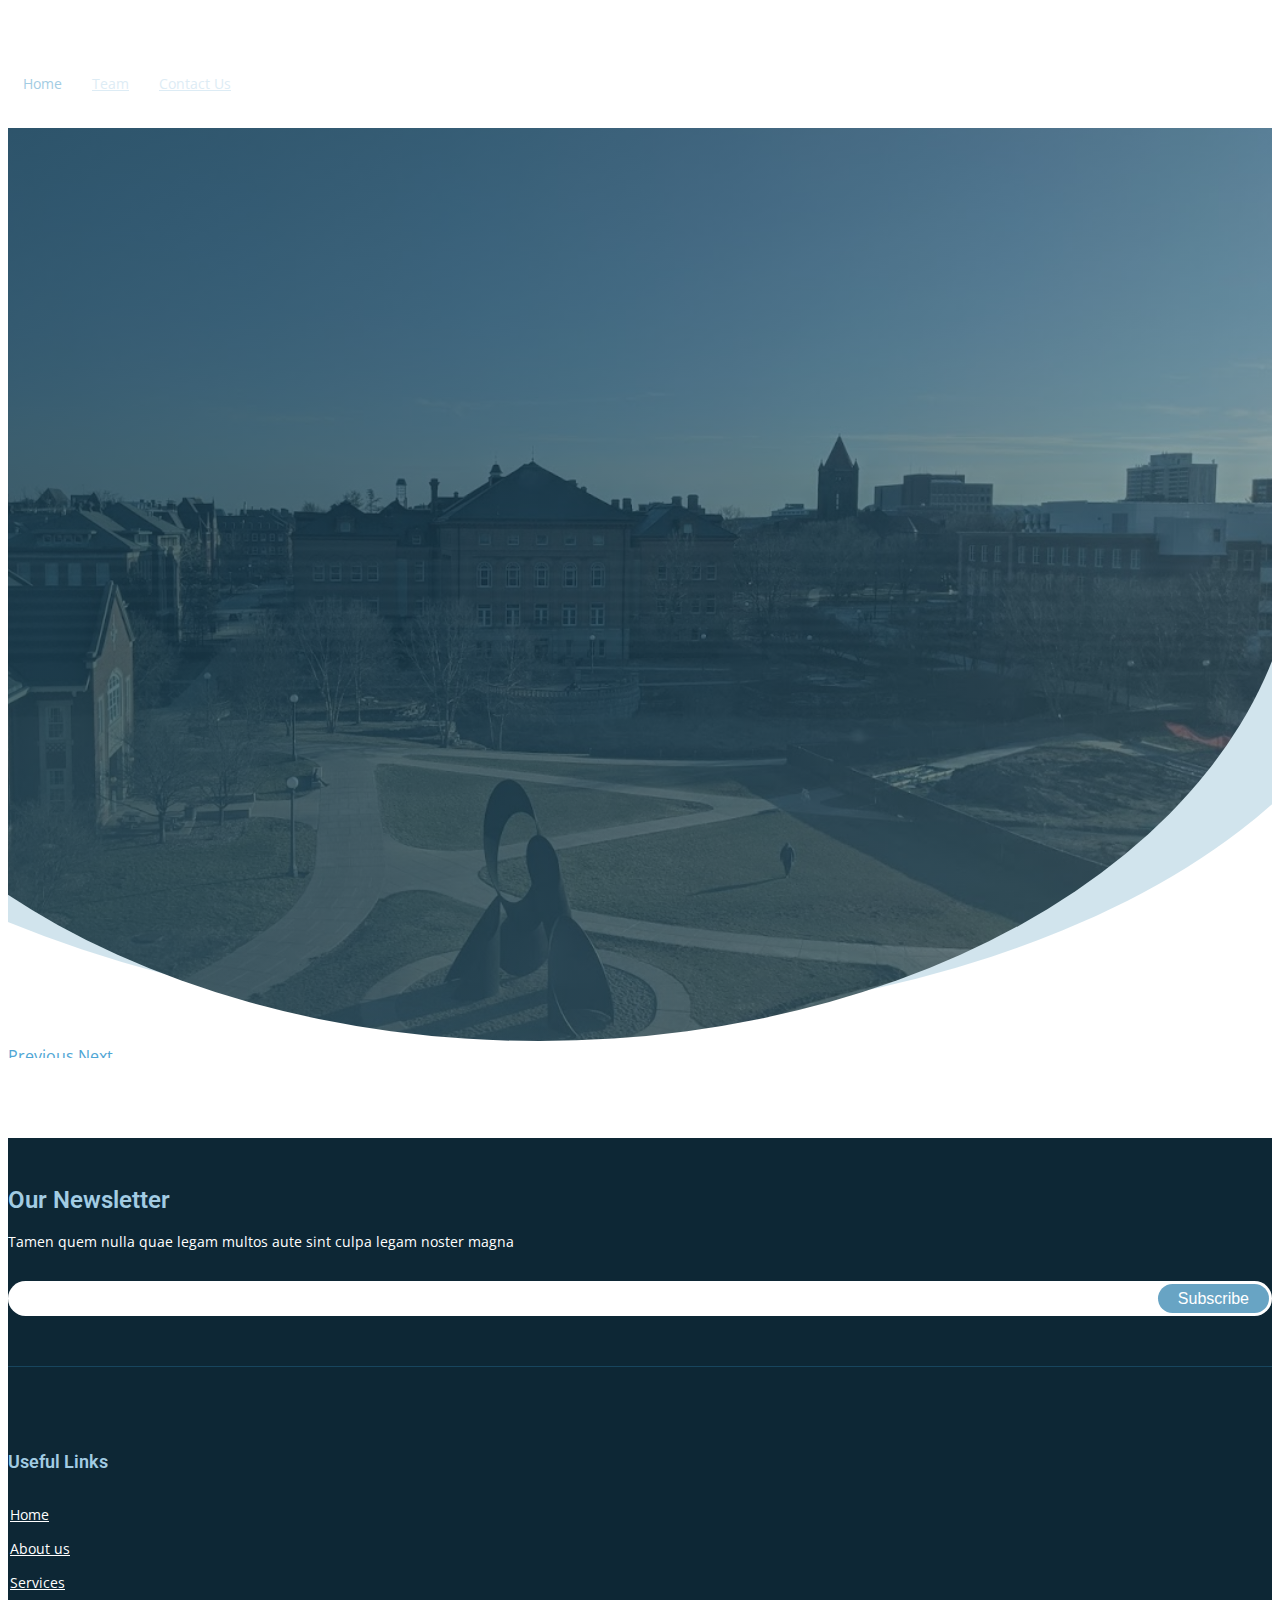
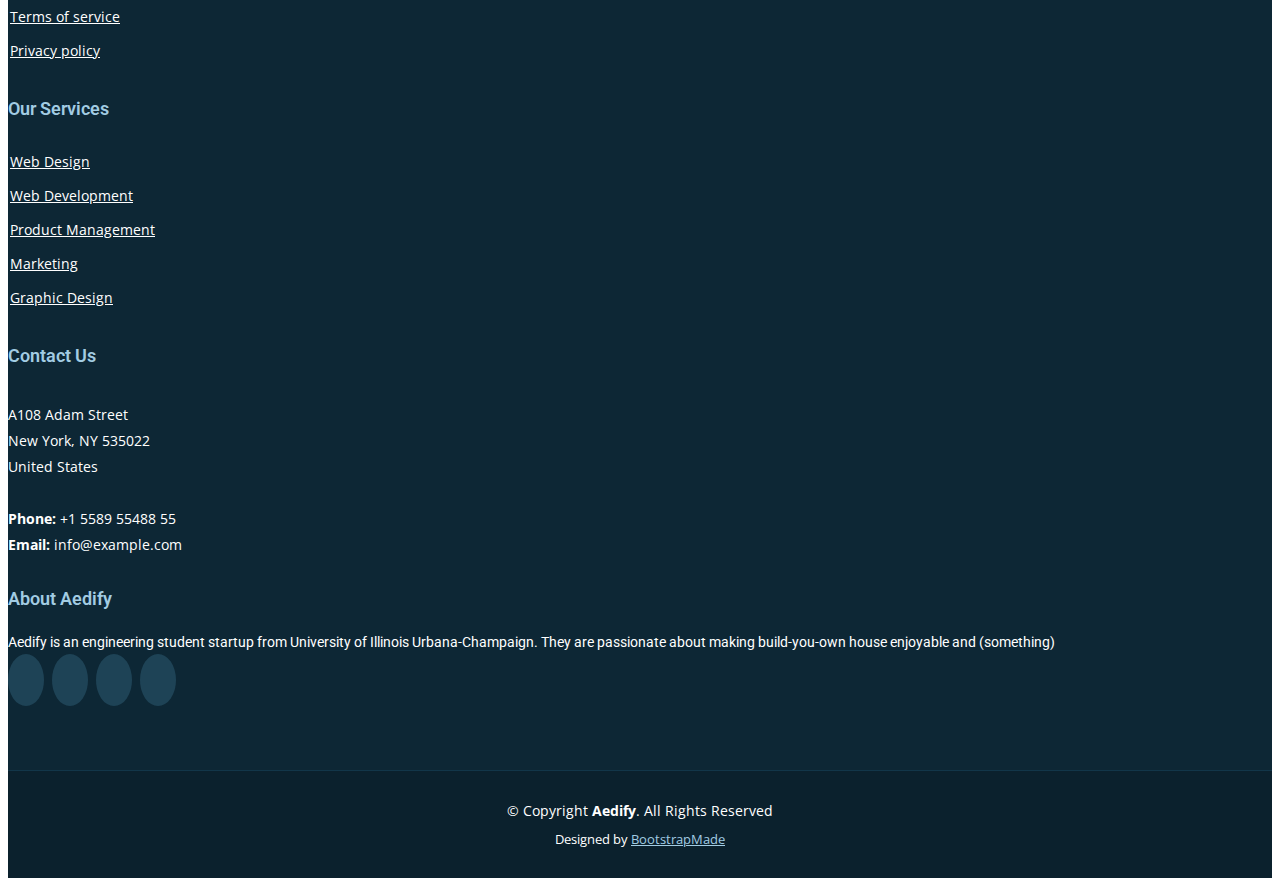
==== commit 066db0f0: "hide title" ====
--- a/index.html
+++ b/index.html
@@ -51,11 +51,11 @@
       <nav class="nav-menu float-right d-none d-lg-block">
         <ul>
           <li class="active"><a href="index.html">Home</a></li>
-          <li><a href="about.html">About Us</a></li>
-          <li><a href="services.html">Services</a></li>
-          <li><a href="portfolio.html">Portfolio</a></li>
+          <!--hide from Cozad starts from here: <li><a href="about.html">About Us</a></li> -->
+          <!--hide from Cozad starts from here: <li><a href="services.html">Services</a></li> -->
+          <!--hide from Cozad starts from here: <li><a href="portfolio.html">Portfolio</a></li> -->
           <li><a href="team.html">Team</a></li>
-          <li class="drop-down"><a href="">Drop Down</a>
+          <!--hide from Cozad starts from here: <li class="drop-down"><a href="">Drop Down</a>
             <ul>
               <li><a href="#">Drop Down 1</a></li>
               <li class="drop-down"><a href="#">Drop Down 2</a>
@@ -72,6 +72,9 @@
               <li><a href="#">Drop Down 5</a></li>
             </ul>
           </li>
+          
+          <hide from Cozad ends here-->
+
           <li><a href="contact.html">Contact Us</a></li>
         </ul>
       </nav>
@@ -148,11 +151,7 @@
   <main id="main">
 
     <!-- ======= Services Section ======= -->
-    <!--hide from Cozad
-
-
-
-
+    <!--hide from Cozad starts from here:
 
     <section class="services">
       <div class="container">
@@ -203,7 +202,8 @@
     </section><!-- End Services Section -->
 
     <!-- ======= Why Us Section ======= -->
-    <!--hide from Cozad
+    <!--hide from Cozad starts from here:
+
     <section class="why-us section-bg" data-aos="fade-up" date-aos-delay="200">
       <div class="container">
 
@@ -235,7 +235,8 @@
     </section><!-- End Why Us Section -->
 
     <!-- ======= Features Section ======= -->
-    <!--hide from Cozad
+    <!--hide from Cozad starts from here:
+
     <section class="features">
       <div class="container">
 
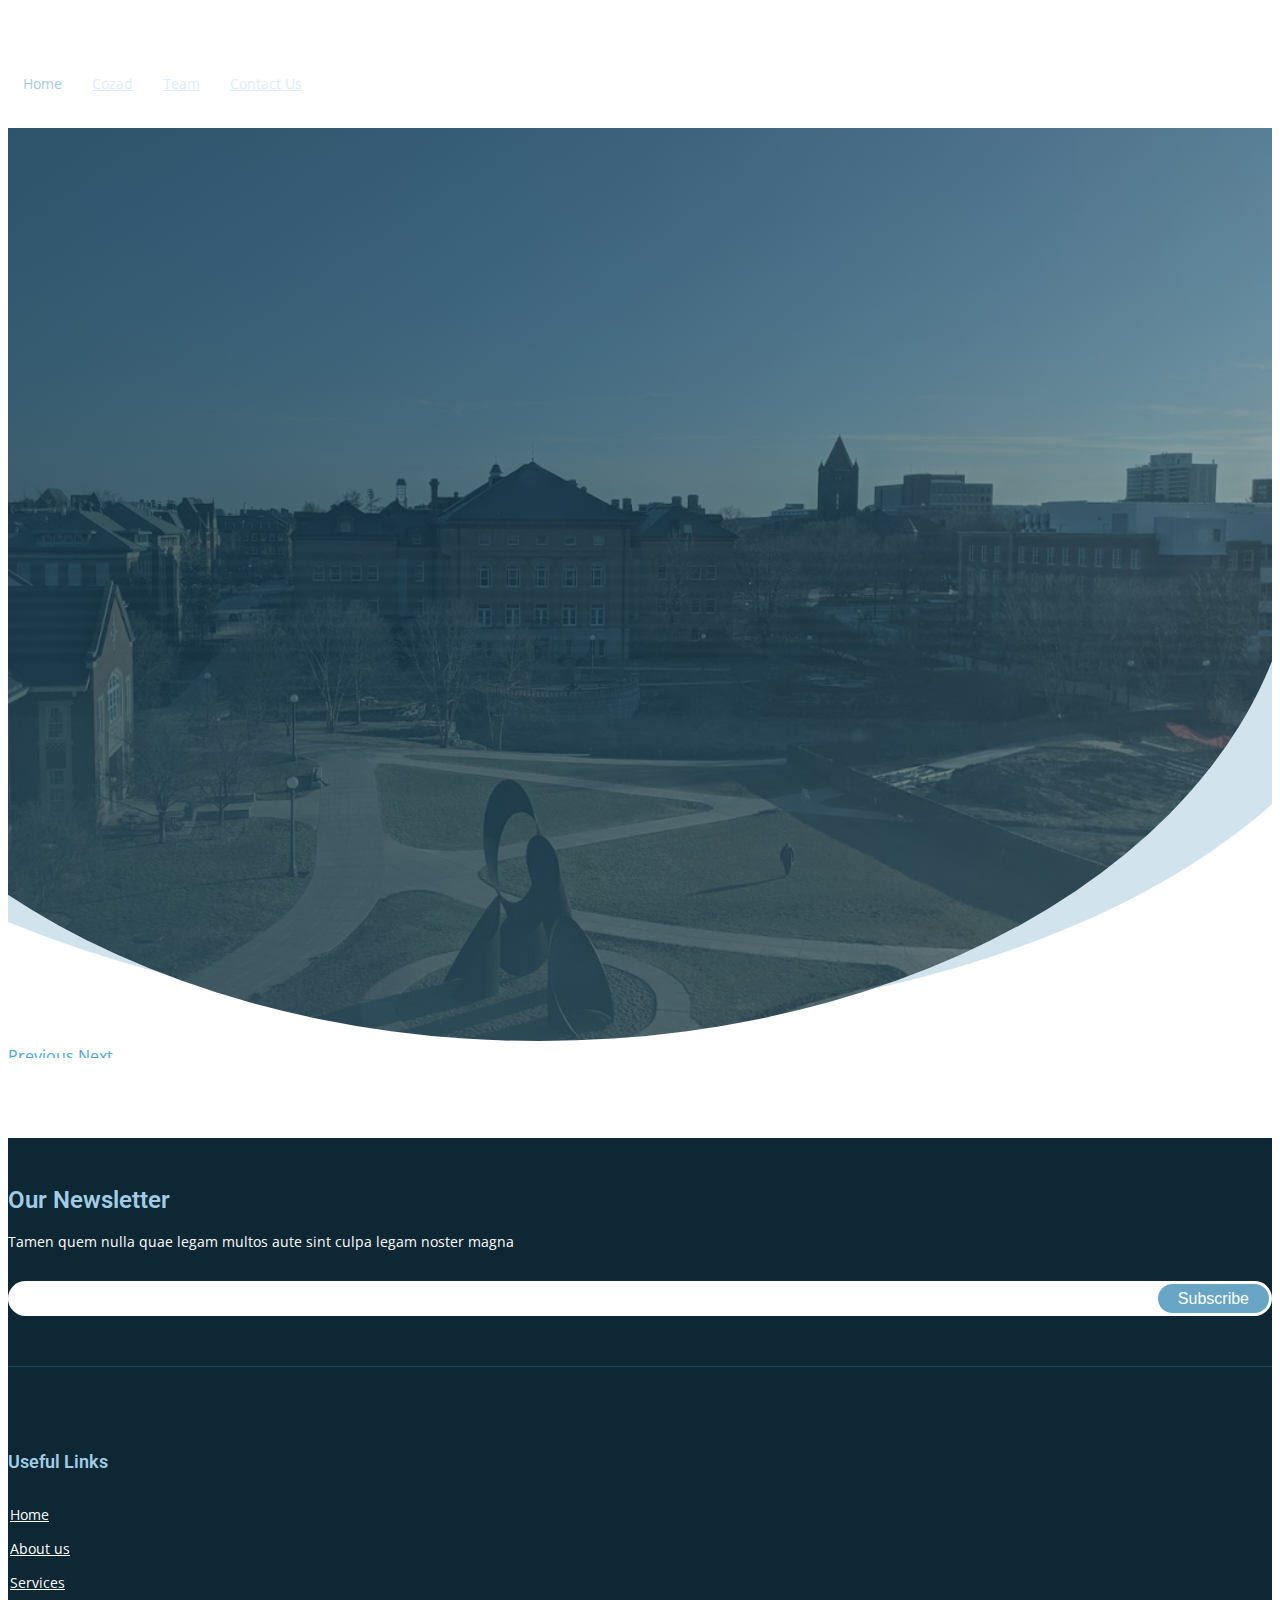
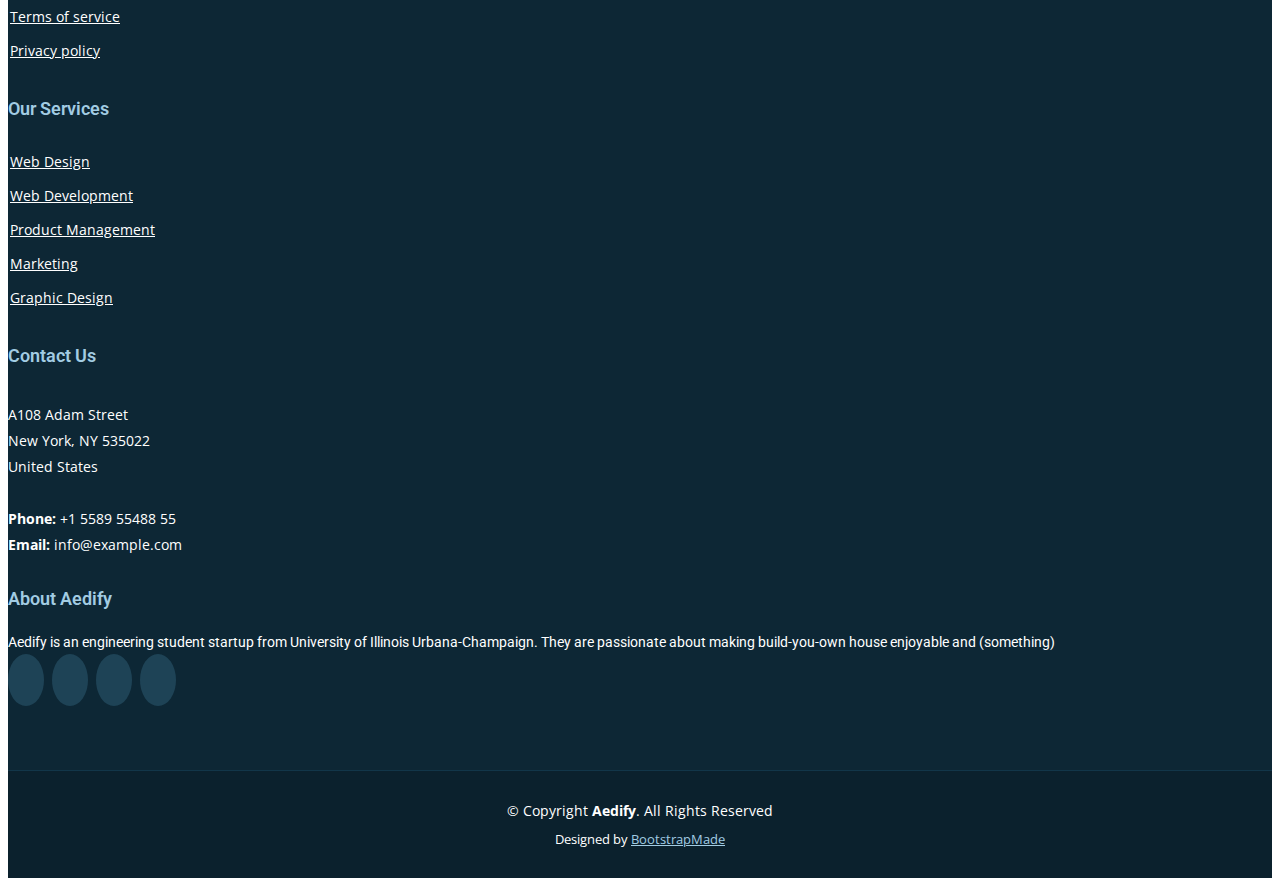
==== commit c8e4efe3: "cozad in home" ====
--- a/index.html
+++ b/index.html
@@ -51,6 +51,7 @@
       <nav class="nav-menu float-right d-none d-lg-block">
         <ul>
           <li class="active"><a href="index.html">Home</a></li>
+          <li><a href="Cozad template from About Us.html">Cozad</a></li>
           <!--hide from Cozad starts from here: <li><a href="about.html">About Us</a></li> -->
           <!--hide from Cozad starts from here: <li><a href="services.html">Services</a></li> -->
           <!--hide from Cozad starts from here: <li><a href="portfolio.html">Portfolio</a></li> -->
@@ -72,7 +73,7 @@
               <li><a href="#">Drop Down 5</a></li>
             </ul>
           </li>
-          
+
           <hide from Cozad ends here-->
 
           <li><a href="contact.html">Contact Us</a></li>
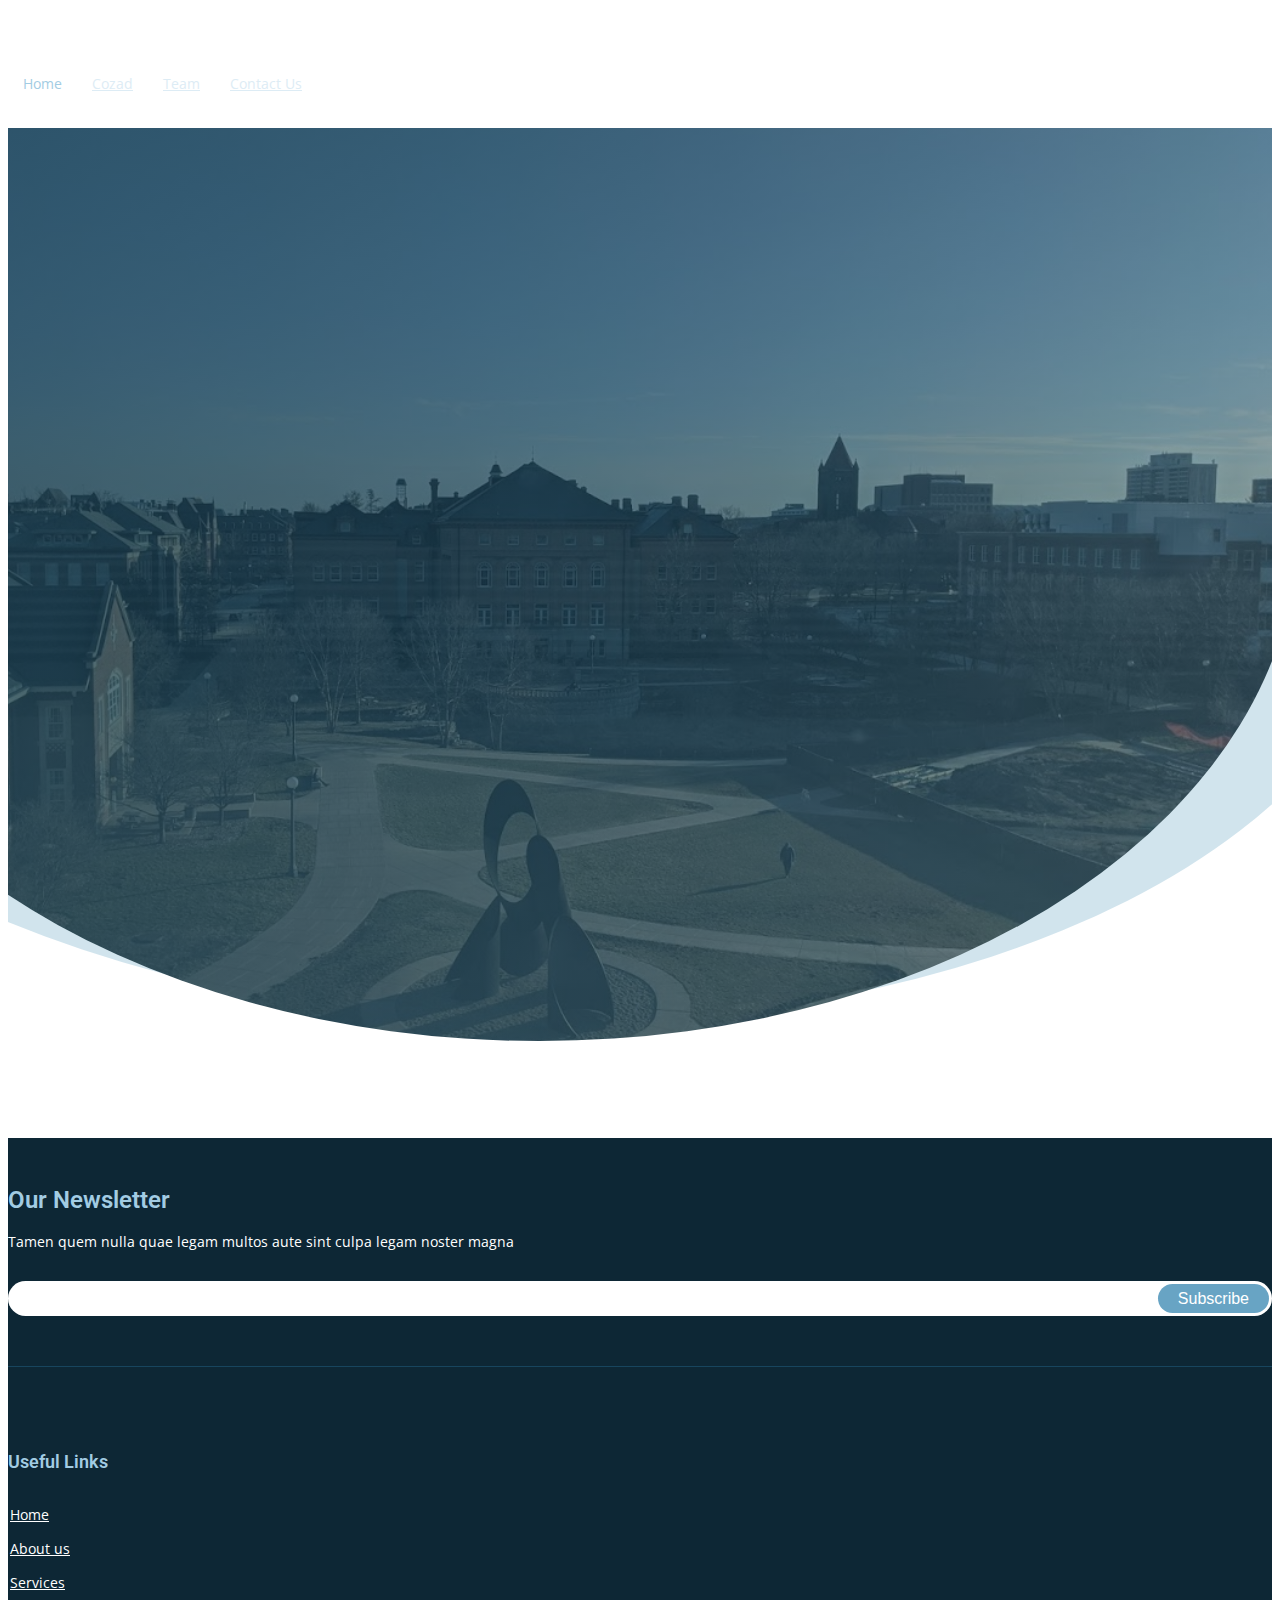
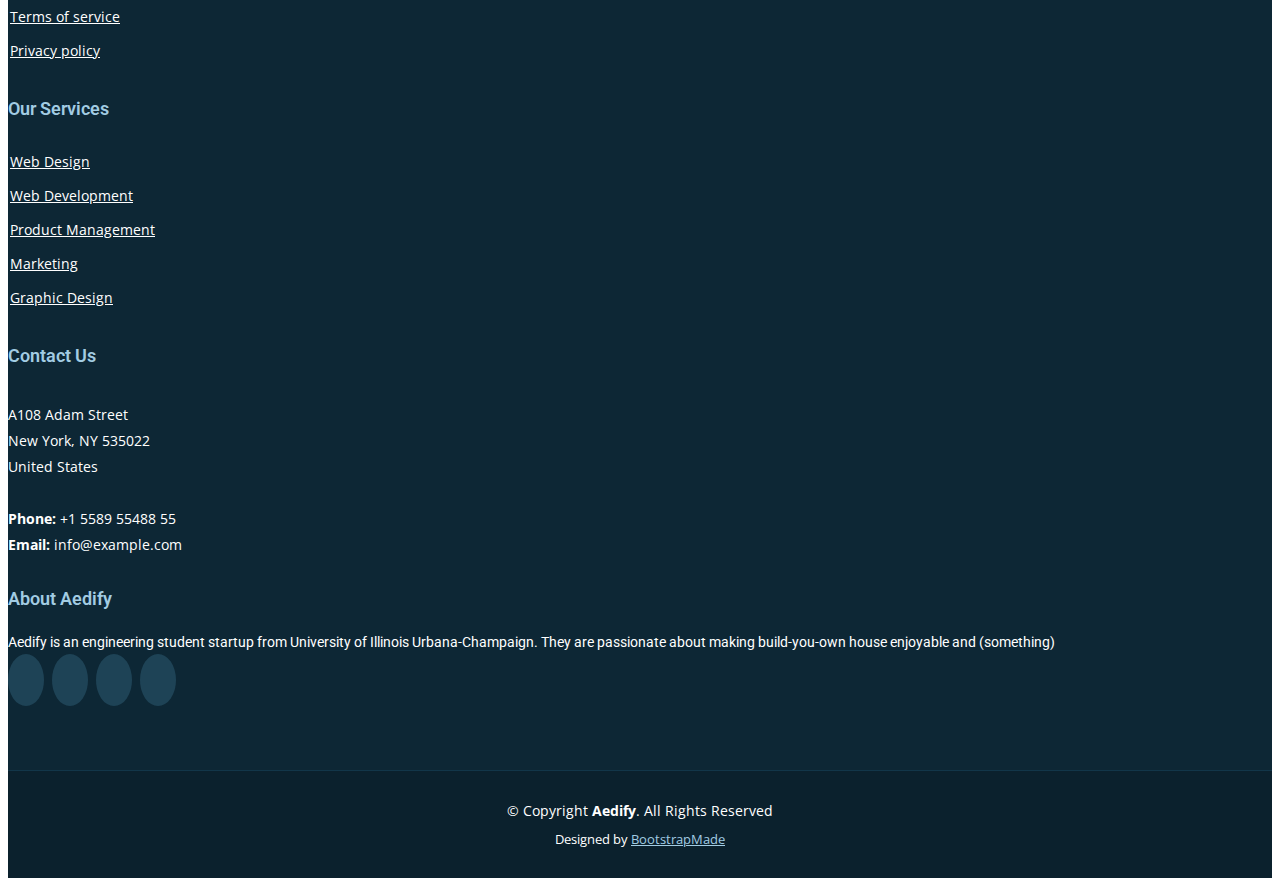
==== commit 98d83c2a: "home update" ====
--- a/index.html
+++ b/index.html
@@ -119,6 +119,7 @@
       </div>
 
       <!-- Slide 2 -->
+      <!--hide from Cozad starts from here
       <div class="carousel-item">
         <div class="carousel-container">
           <h2 class="animated fadeInDown">Lorem Ipsum Dolor</h2>
@@ -126,8 +127,10 @@
           <a href="" class="btn-get-started animated fadeInUp">Read More</a>
         </div>
       </div>
+      hide from Cozad ends here-->
 
       <!-- Slide 3 -->
+      <!--hide from Cozad starts from here
       <div class="carousel-item">
         <div class="carousel-container">
           <h2 class="animated fadeInDown">Sequi ea ut et est quaerat</h2>
@@ -135,6 +138,7 @@
           <a href="" class="btn-get-started animated fadeInUp">Read More</a>
         </div>
       </div>
+      hide from Cozad ends here-->
 
       <a class="carousel-control-prev" href="#heroCarousel" role="button" data-slide="prev">
         <span class="carousel-control-prev-icon bx bx-chevron-left" aria-hidden="true"></span>
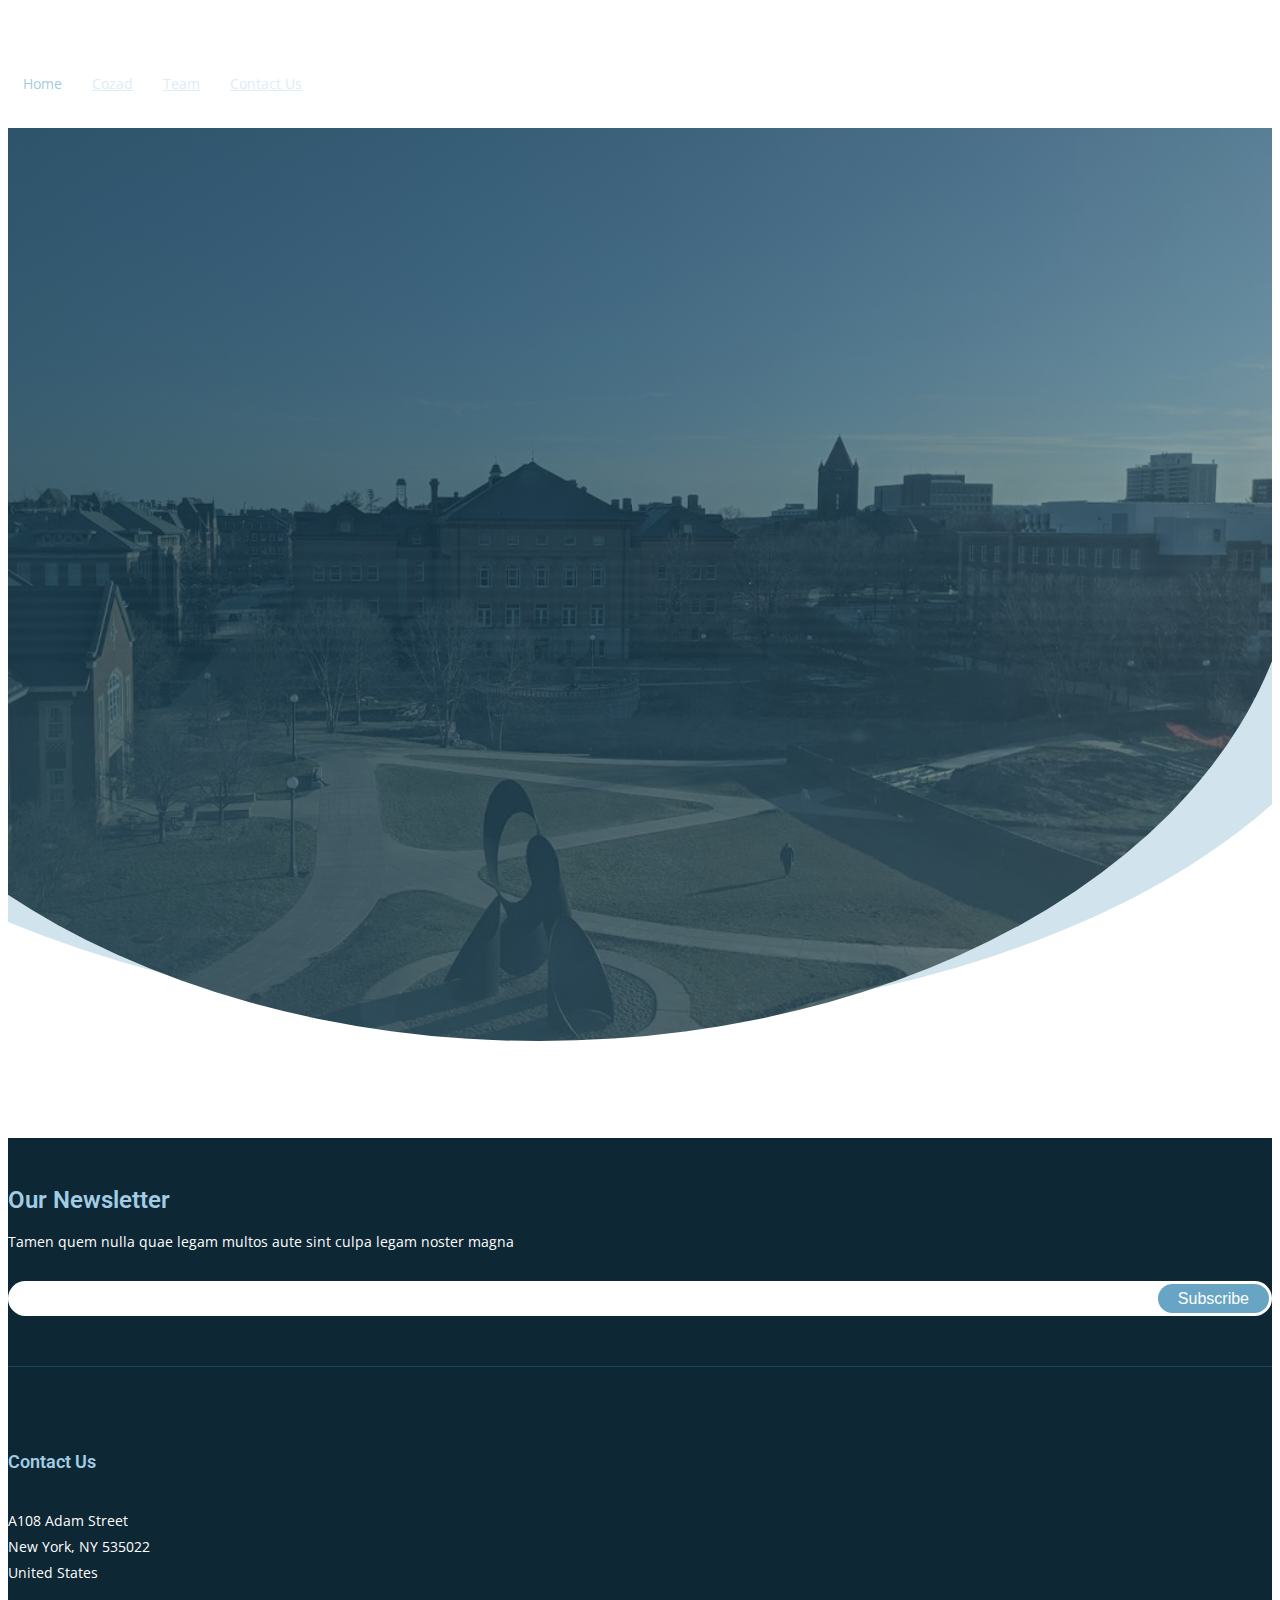
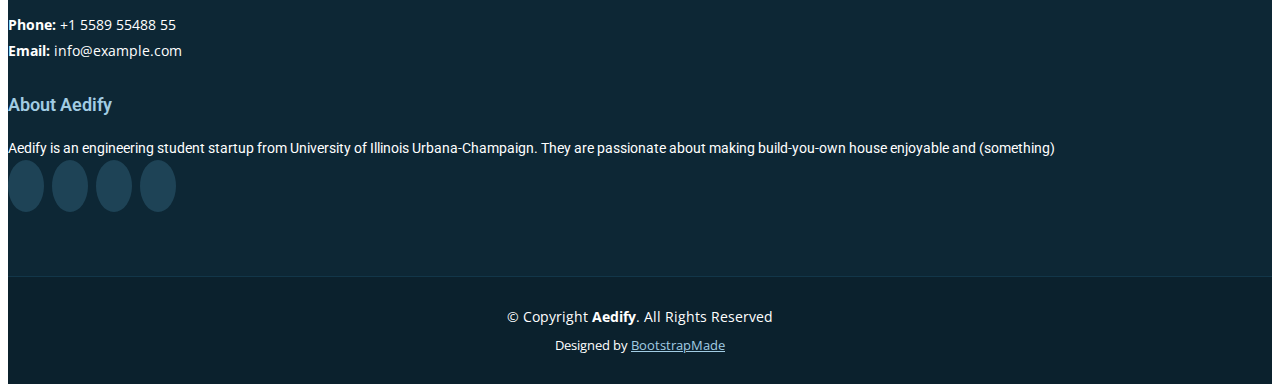
==== commit 8471bf7e: "home page footage update" ====
--- a/index.html
+++ b/index.html
@@ -355,6 +355,7 @@
       <div class="container">
         <div class="row">
 
+         <!--hide from Cozad starts from here
           <div class="col-lg-3 col-md-6 footer-links">
             <h4>Useful Links</h4>
             <ul>
@@ -365,7 +366,9 @@
               <li><i class="bx bx-chevron-right"></i> <a href="#">Privacy policy</a></li>
             </ul>
           </div>
-
+          hide from Cozad ends here -->
+
+          <!--hide from Cozad starts from here
           <div class="col-lg-3 col-md-6 footer-links">
             <h4>Our Services</h4>
             <ul>
@@ -376,7 +379,8 @@
               <li><i class="bx bx-chevron-right"></i> <a href="#">Graphic Design</a></li>
             </ul>
           </div>
-
+          hide from Cozad ends here-->
+          
           <div class="col-lg-3 col-md-6 footer-contact">
             <h4>Contact Us</h4>
             <p>
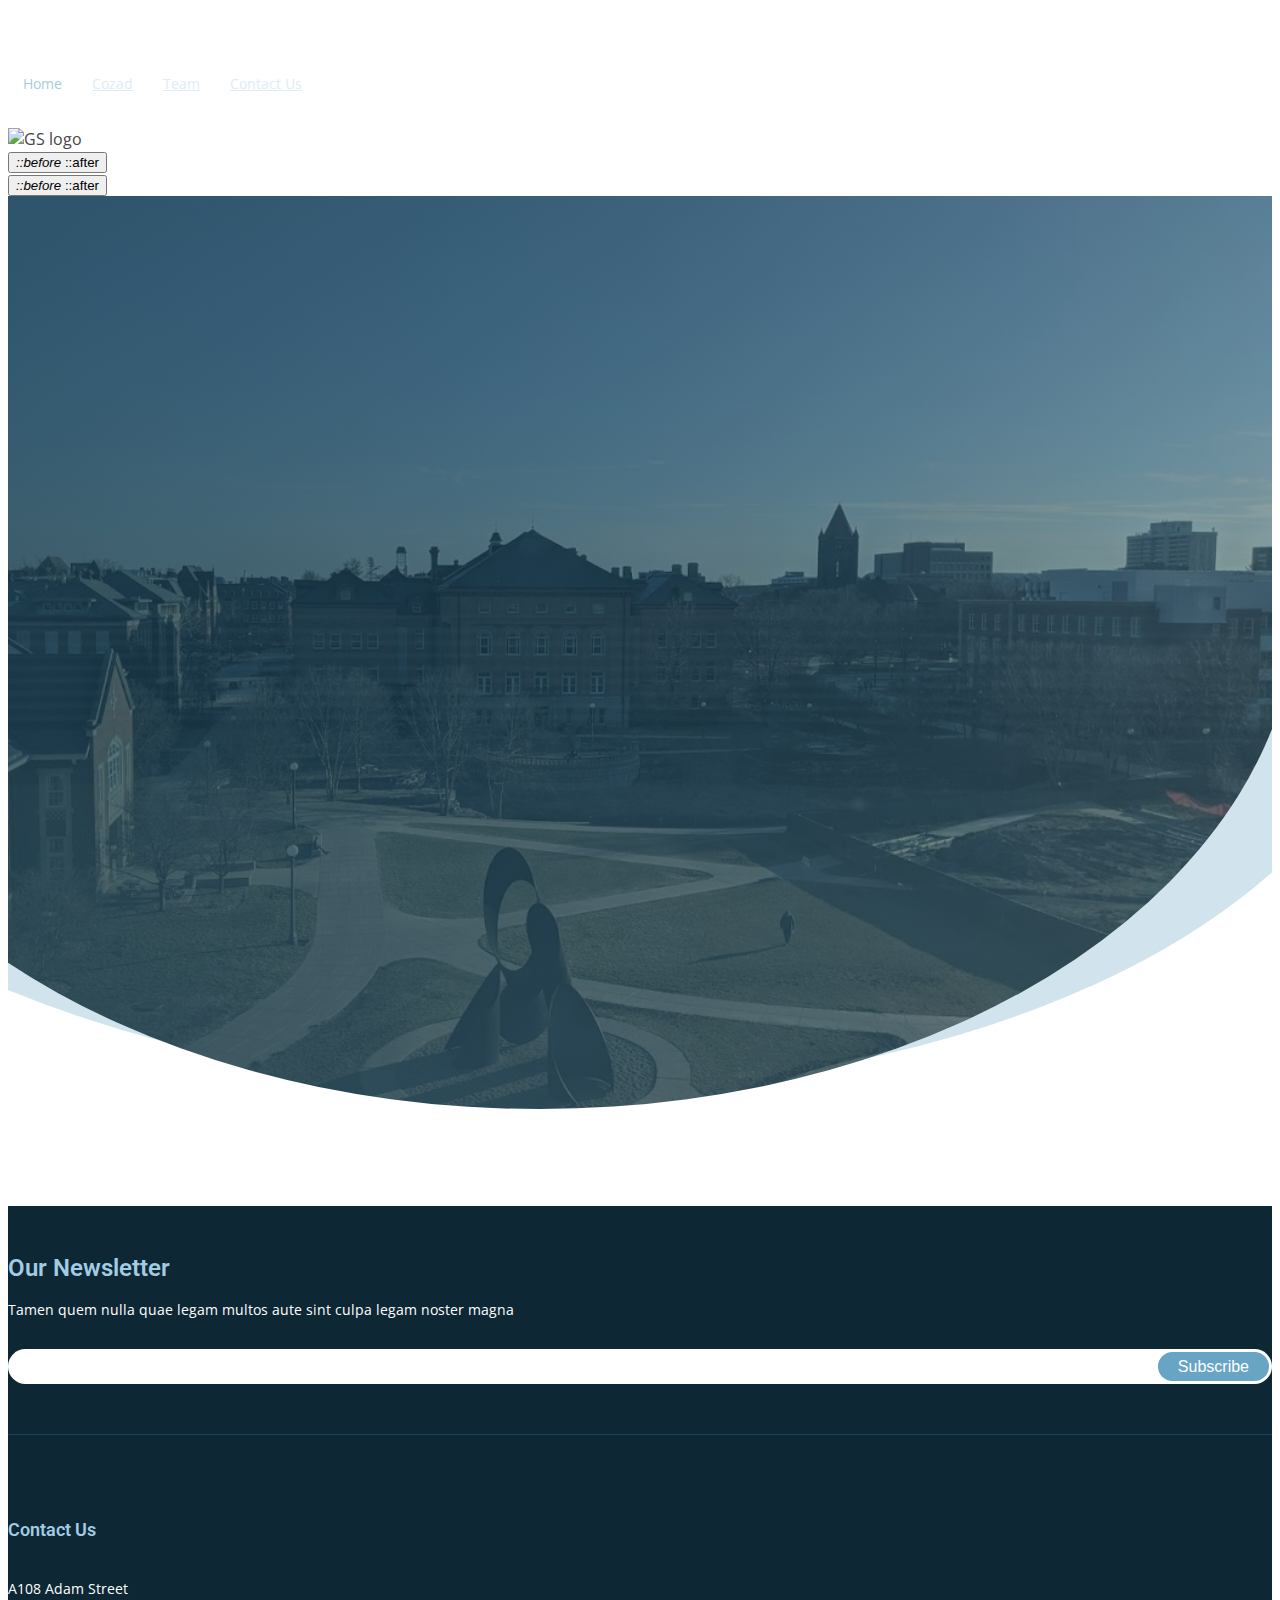
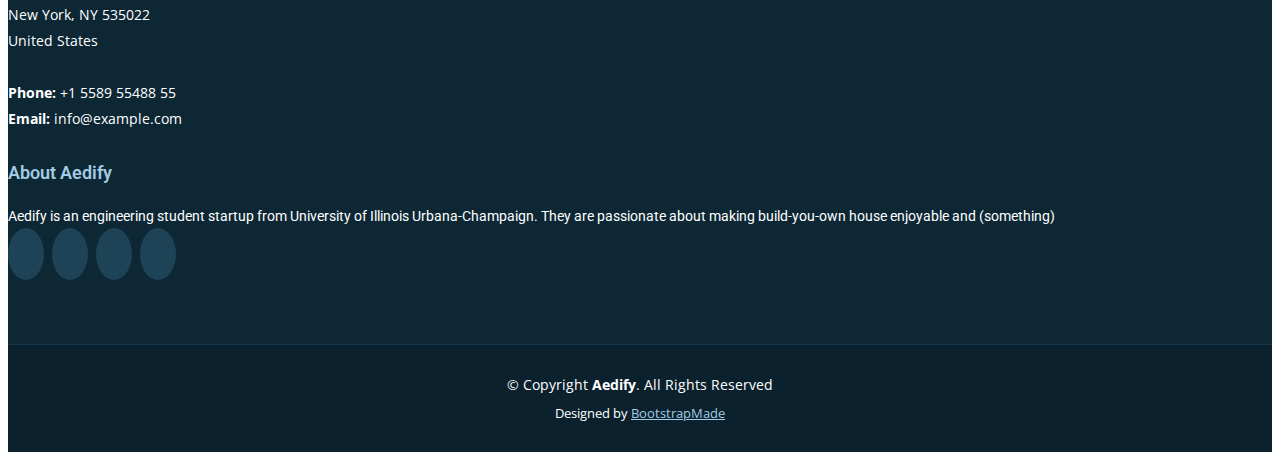
==== commit cc473043: "trying new features" ====
--- a/index.html
+++ b/index.html
@@ -105,6 +105,39 @@
     </div>
   </header><!-- End Header -->
 
+  <!-- goldmansachs template-->
+  <header class="module gs-header com init" data-name="header" role="menubar" aria-label="gs global menu" data-vid="header-3069-7188">
+    <span class="bar-loader--top js-loader run"></span>
+    <div class="inner-container inner-container__root">
+      <div class"f-row top-row">
+        <div class="f-col">
+          <a href="/index.html" class="gs-header-logo" aria-label="GS logo" aria-disabled="false" tabindex="0"></a>
+          <img src="/a/pgs/navigation/assets/images/gs-logo.svg" alt="GS logo">
+        </div>
+        <div class="f-col f-col">
+          <button class="ui-icon-btn ui-icon-btn--hamburger blue js-hamburger" data-type="hamburger" tabindex="0">
+            <i class="icon-menu">
+              ::before
+            </i>
+            <span class="line"></span>
+            <span class="line"></span>
+            ::after
+          </button>
+        </div>
+        <div class="f-col f-col" id="nav-legal-link-container">
+          <button class="ui-icon-btn ui-icon-btn--search blue js-search" data-type="search" title="gs header search open" tabindex="0">
+            <i class="icon-gs-search">
+              ::before
+            </i>
+            <span class="line"></span>
+            <span class="line"></span>
+            ::after
+          </button>
+        </div>
+      </div>
+    </div>
+  </header>
+
   <!-- ======= Hero Section ======= -->
   <section id="hero" class="d-flex justify-cntent-center align-items-center">
     <div id="heroCarousel" class="container carousel carousel-fade" data-ride="carousel">
@@ -380,7 +413,7 @@
             </ul>
           </div>
           hide from Cozad ends here-->
-          
+
           <div class="col-lg-3 col-md-6 footer-contact">
             <h4>Contact Us</h4>
             <p>
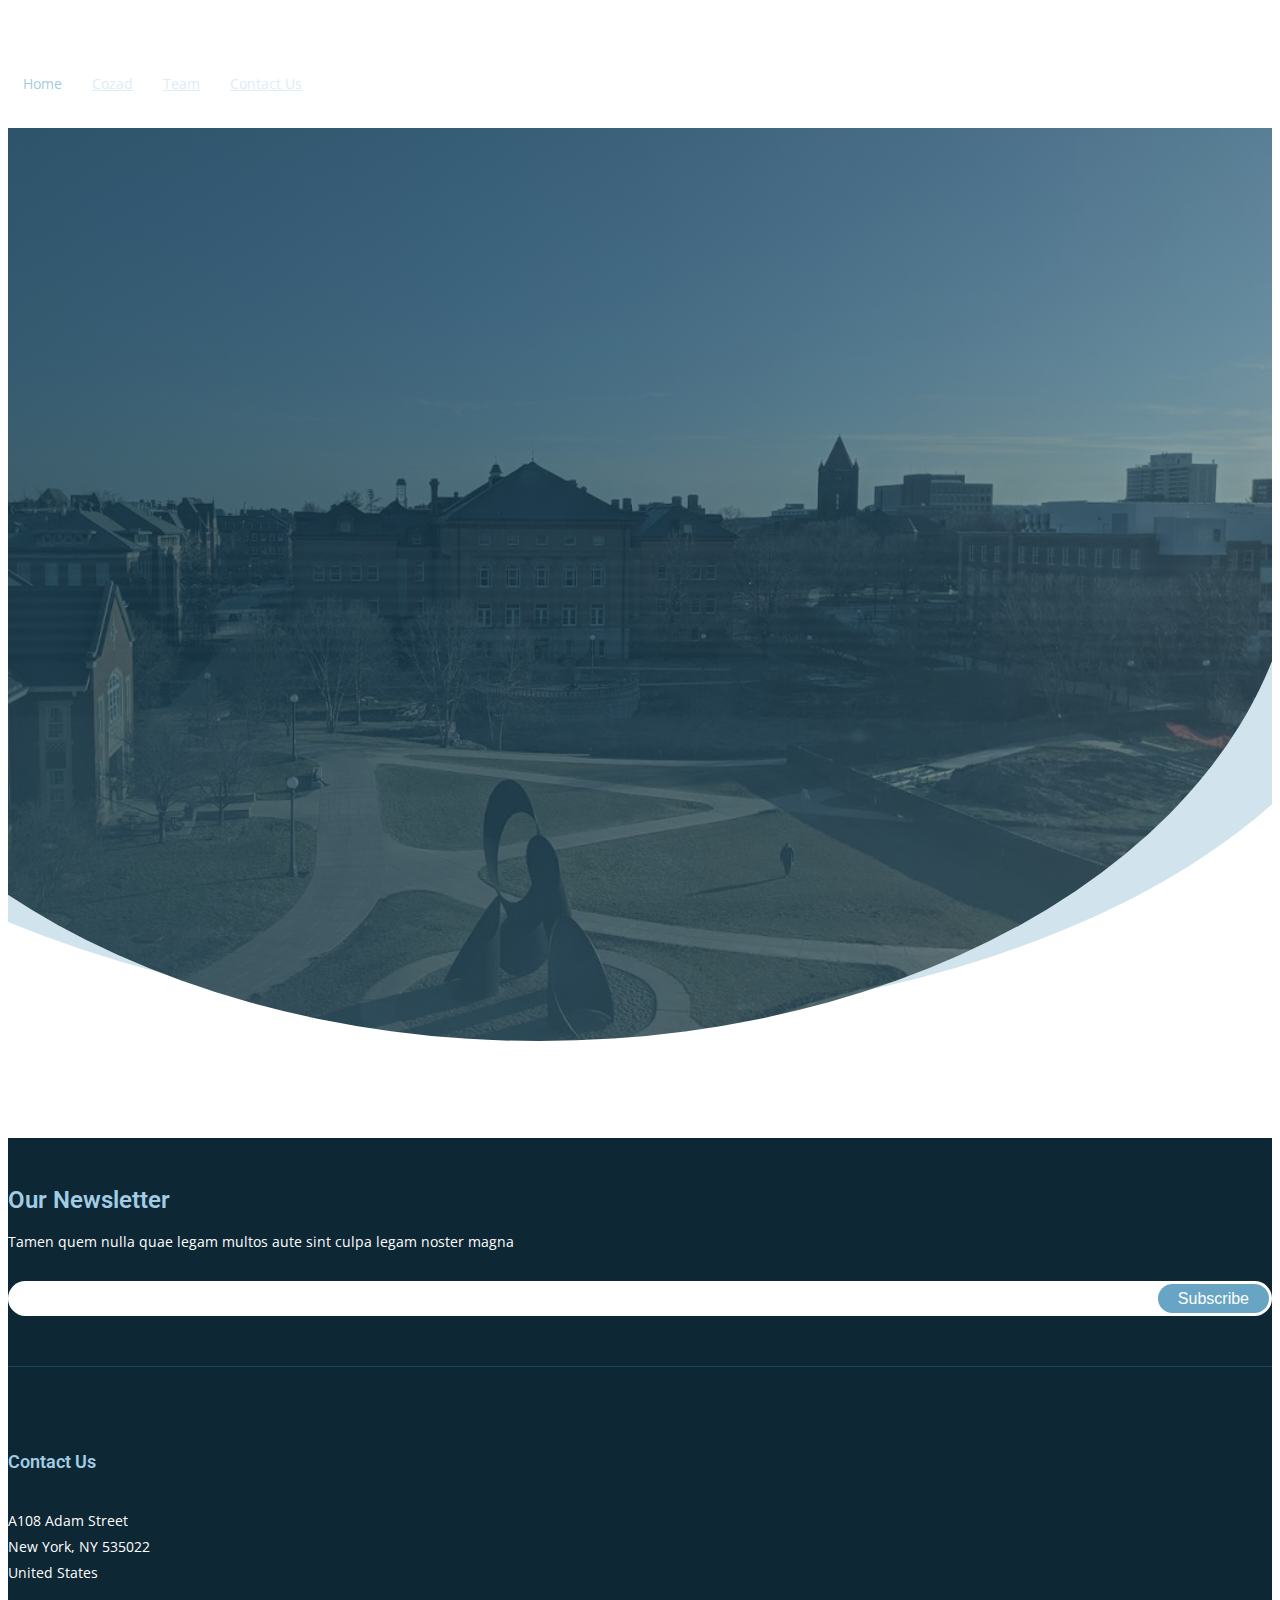
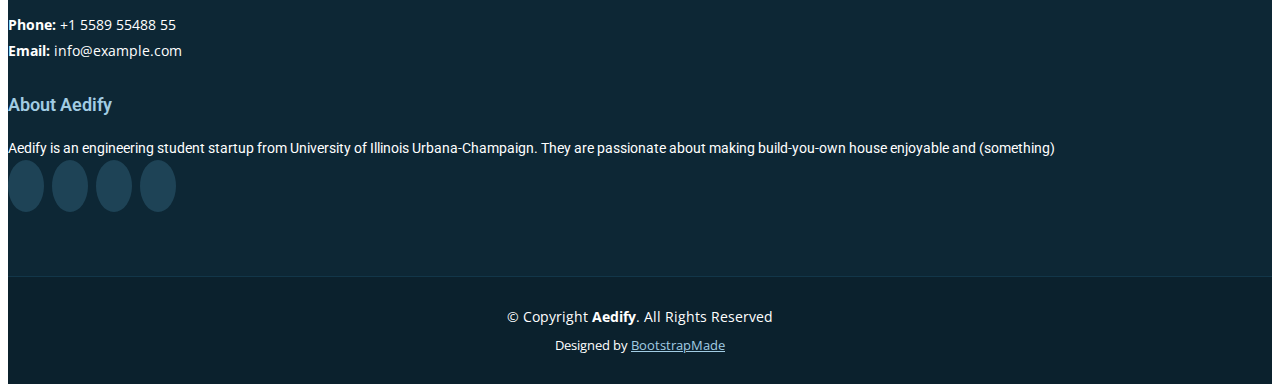
==== commit c62fc8e3: "test1 end" ====
--- a/index.html
+++ b/index.html
@@ -41,7 +41,6 @@
   <!-- ======= Header ======= -->
   <header id="header" class="fixed-top header-transparent">
     <div class="container">
-
       <div class="logo float-left">
         <h1 class="text-light"><a href="index.html"><span>Aedify</span></a></h1>
         <!-- Uncomment below if you prefer to use an image logo -->
@@ -54,7 +53,6 @@
           <li><a href="Cozad template from About Us.html">Cozad</a></li>
           <!--hide from Cozad starts from here: <li><a href="about.html">About Us</a></li> -->
           <!--hide from Cozad starts from here: <li><a href="services.html">Services</a></li> -->
-          <!--hide from Cozad starts from here: <li><a href="portfolio.html">Portfolio</a></li> -->
           <li><a href="team.html">Team</a></li>
           <!--hide from Cozad starts from here: <li class="drop-down"><a href="">Drop Down</a>
             <ul>
@@ -64,55 +62,27 @@
                   <li><a href="#">Deep Drop Down 1</a></li>
                   <li><a href="#">Deep Drop Down 2</a></li>
                   <li><a href="#">Deep Drop Down 3</a></li>
-                  <li><a href="#">Deep Drop Down 4</a></li>
-                  <li><a href="#">Deep Drop Down 5</a></li>
                 </ul>
               </li>
               <li><a href="#">Drop Down 3</a></li>
-              <li><a href="#">Drop Down 4</a></li>
-              <li><a href="#">Drop Down 5</a></li>
             </ul>
           </li>
-
           <hide from Cozad ends here-->
-
           <li><a href="contact.html">Contact Us</a></li>
         </ul>
       </nav>
-
-
-            <!-- .nav-menu -->
-      <!--tesla template starts here-->
-                <!-- Test -->
-      <!--<ul class="side_nav-container tds-list">
-              <li data-gtm-event="navigation" data-gtm-location="left nav" data-gtm-drawer="showcase--eHDot-oGchg" class="side_nav-item side_nav-item--selected" data-title="tesla">
-                <div class="side_nav-tab"></div>
-                <div class="side_nav-label" data-button-text="Tesla">Tesla</div>
-              </li>
-              <li data-gtm-event="navigation" data-gtm-location="left nav" data-gtm-drawer="showcase--oMA-XozZc-k" class="side_nav-item" data-title="powereverything">
-                <div class="side_nav-tab"></div>
-                <div class="side_nav-label" data-button-text="Power Everything">Power Everything</div>
-              </li>
-              <li data-gtm-event="navigation" data-gtm-location="left nav" data-gtm-drawer="showcase--5p_VgtRr8a0" class="side_nav-item" data-title="teslaaccessories">
-                <div class="side_nav-tab"></div>
-                <div class="side_nav-label" data-button-text="Tesla Accessories">Tesla Accessories</div>
-              </li>
-              <li data-gtm-event="navigation" data-gtm-location="left nav" data-gtm-drawer="showcase--9THHwCMd300" class="side_nav-item " data-title="modely">
-                <div class="side_nav-tab"></div>
-                <div class="side_nav-label" data-button-text="Model Y">Model Y</div>
-              </li></ul>
-  <!  <tesla template ends here-->
     </div>
   </header><!-- End Header -->
 
-  <!-- goldmansachs template-->
-  <header class="module gs-header com init" data-name="header" role="menubar" aria-label="gs global menu" data-vid="header-3069-7188">
+
+  <!-- goldmansachs template--
+  <header class="module gs-header com init expanded transition-in" data-name="header" role="menubar" aria-label="ae global menu" data-vid="header-3069-7188">
     <span class="bar-loader--top js-loader run"></span>
     <div class="inner-container inner-container__root">
       <div class"f-row top-row">
         <div class="f-col">
           <a href="/index.html" class="gs-header-logo" aria-label="GS logo" aria-disabled="false" tabindex="0"></a>
-          <img src="/a/pgs/navigation/assets/images/gs-logo.svg" alt="GS logo">
+          <img src="assets/img/Aedifylogo.png" alt="Aedify">
         </div>
         <div class="f-col f-col">
           <button class="ui-icon-btn ui-icon-btn--hamburger blue js-hamburger" data-type="hamburger" tabindex="0">
